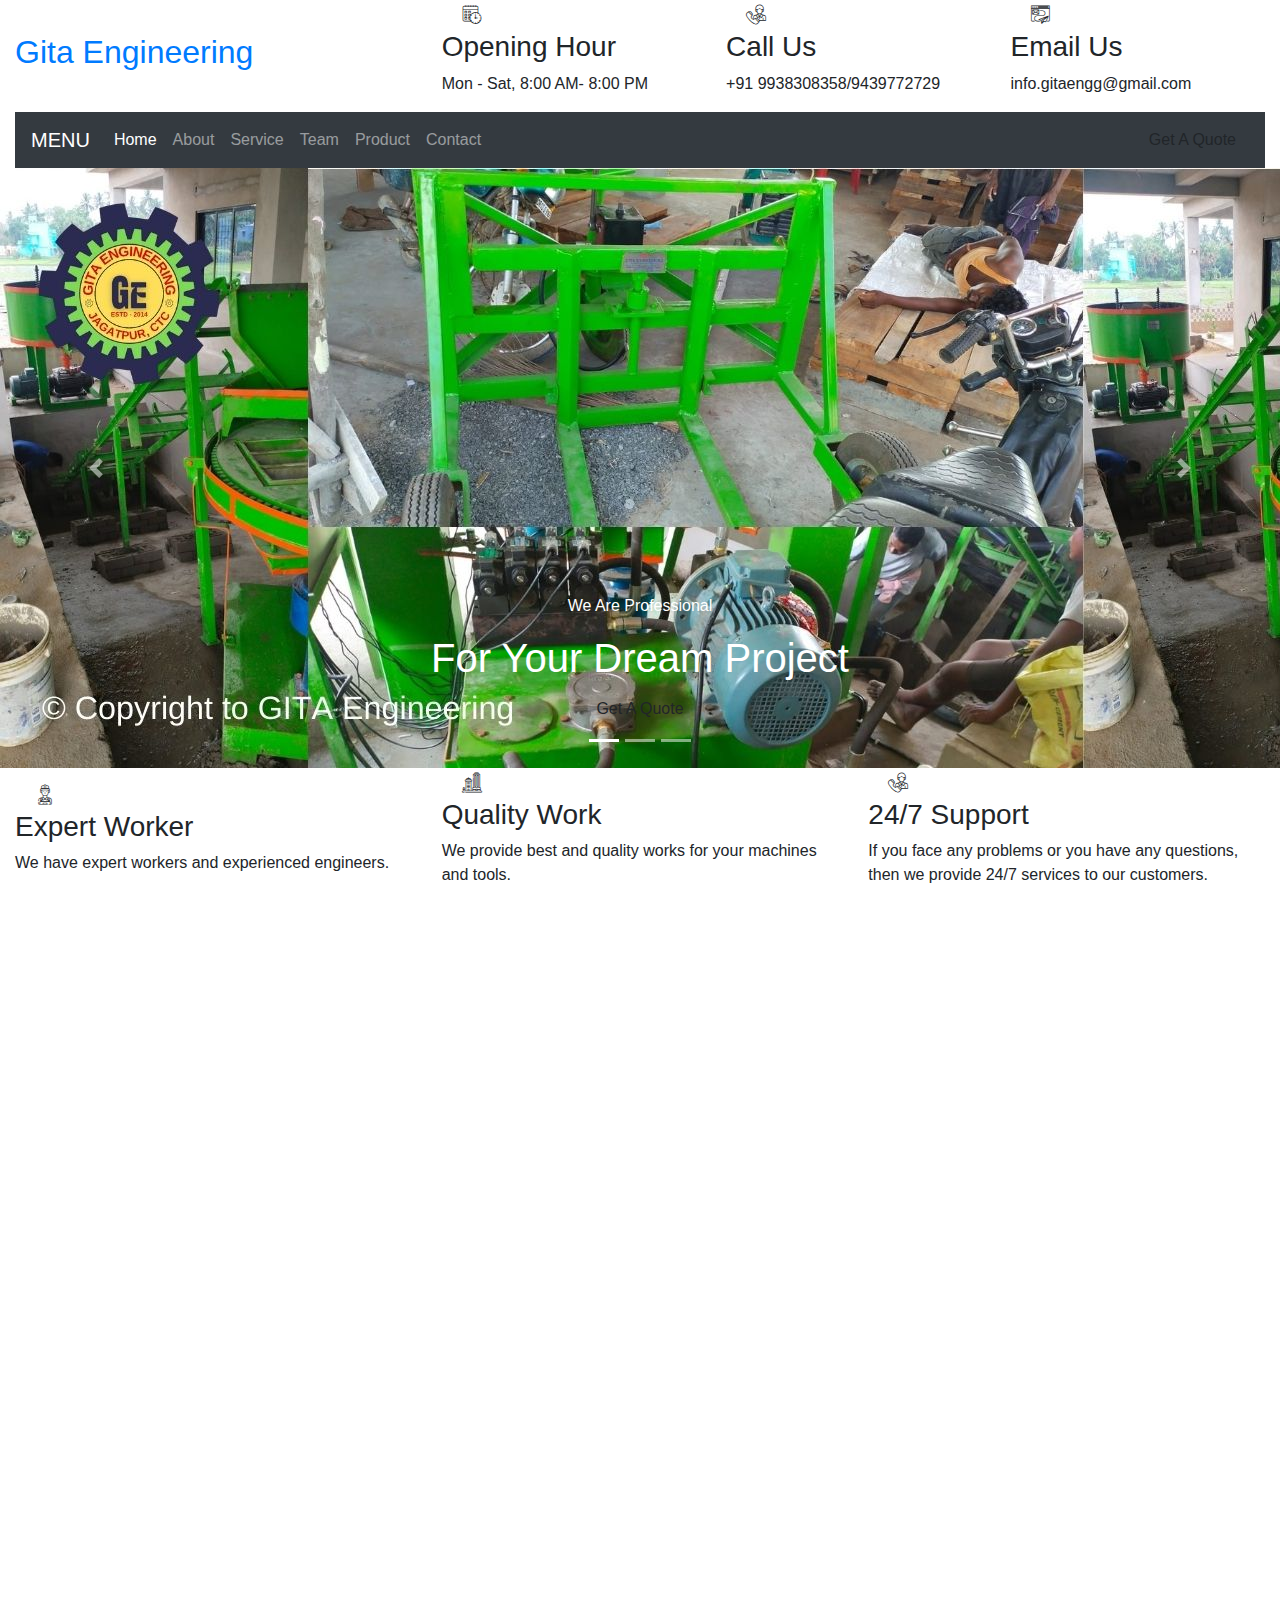
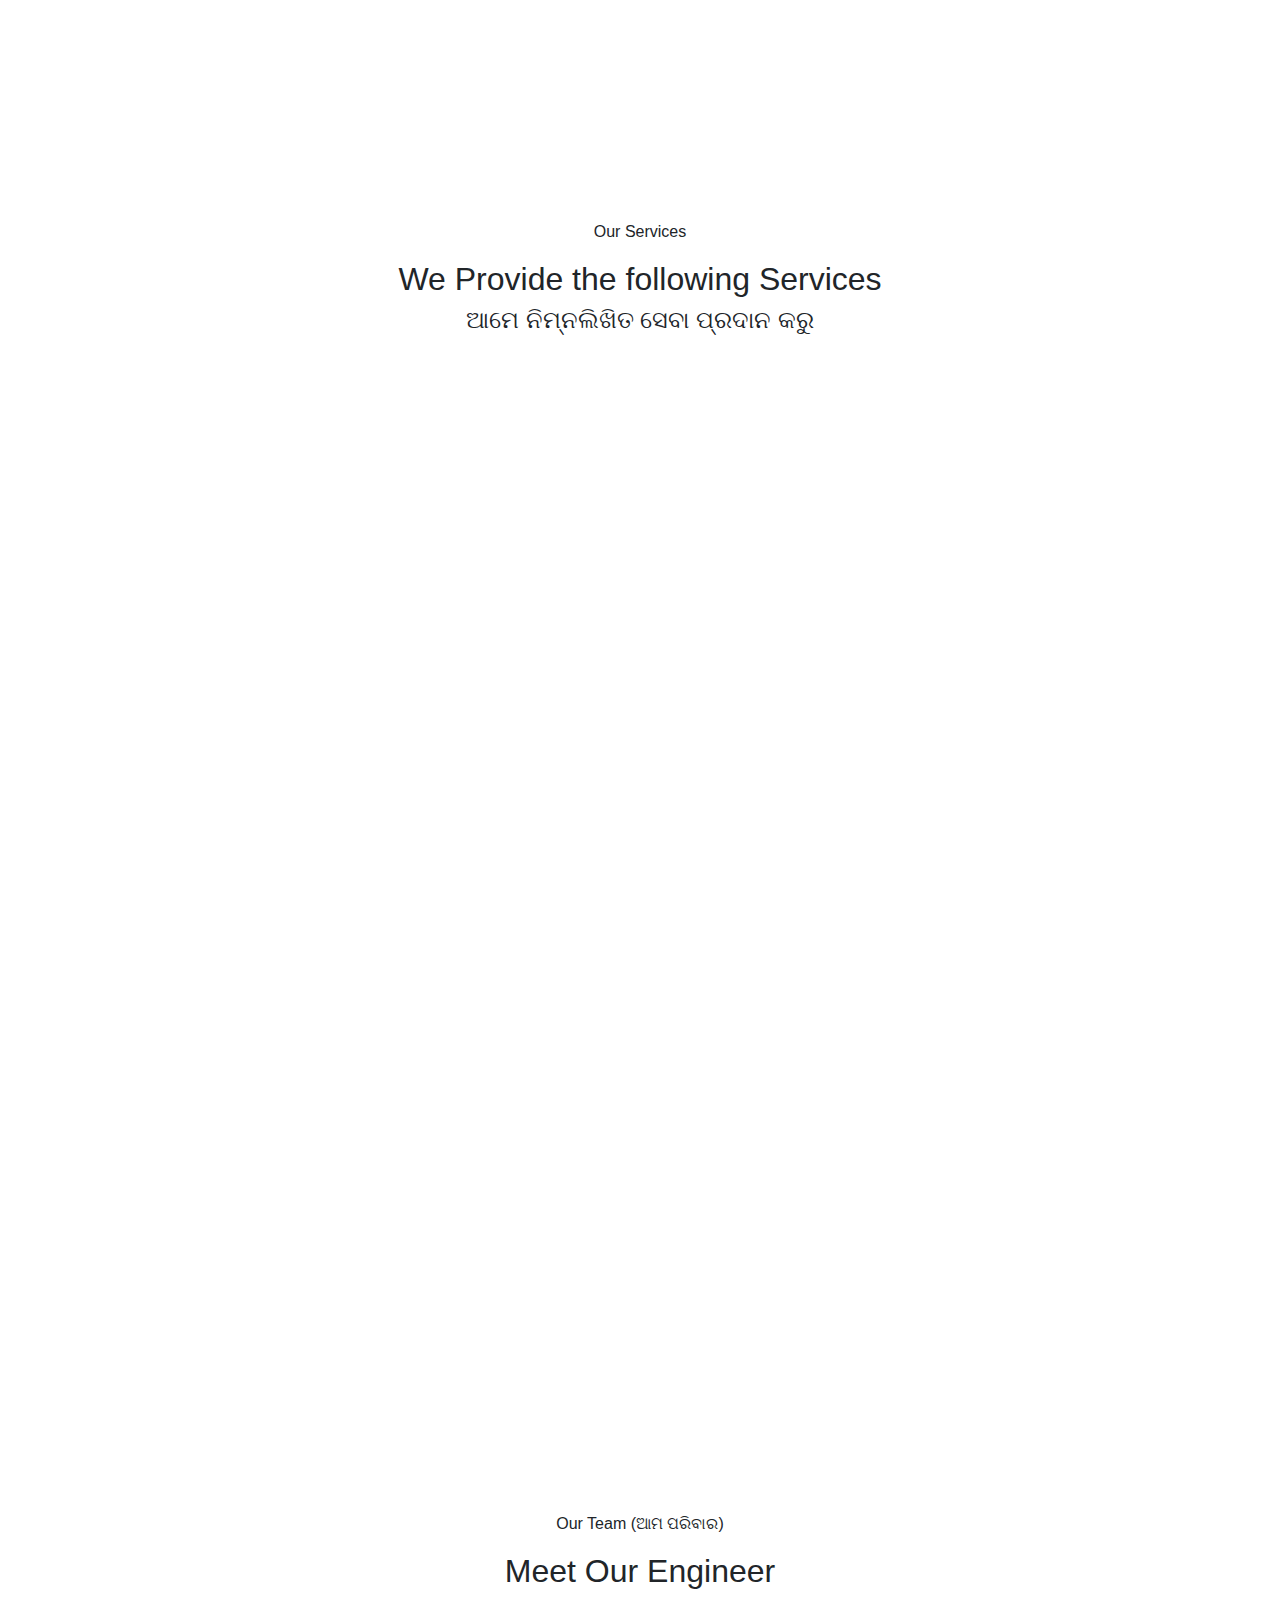
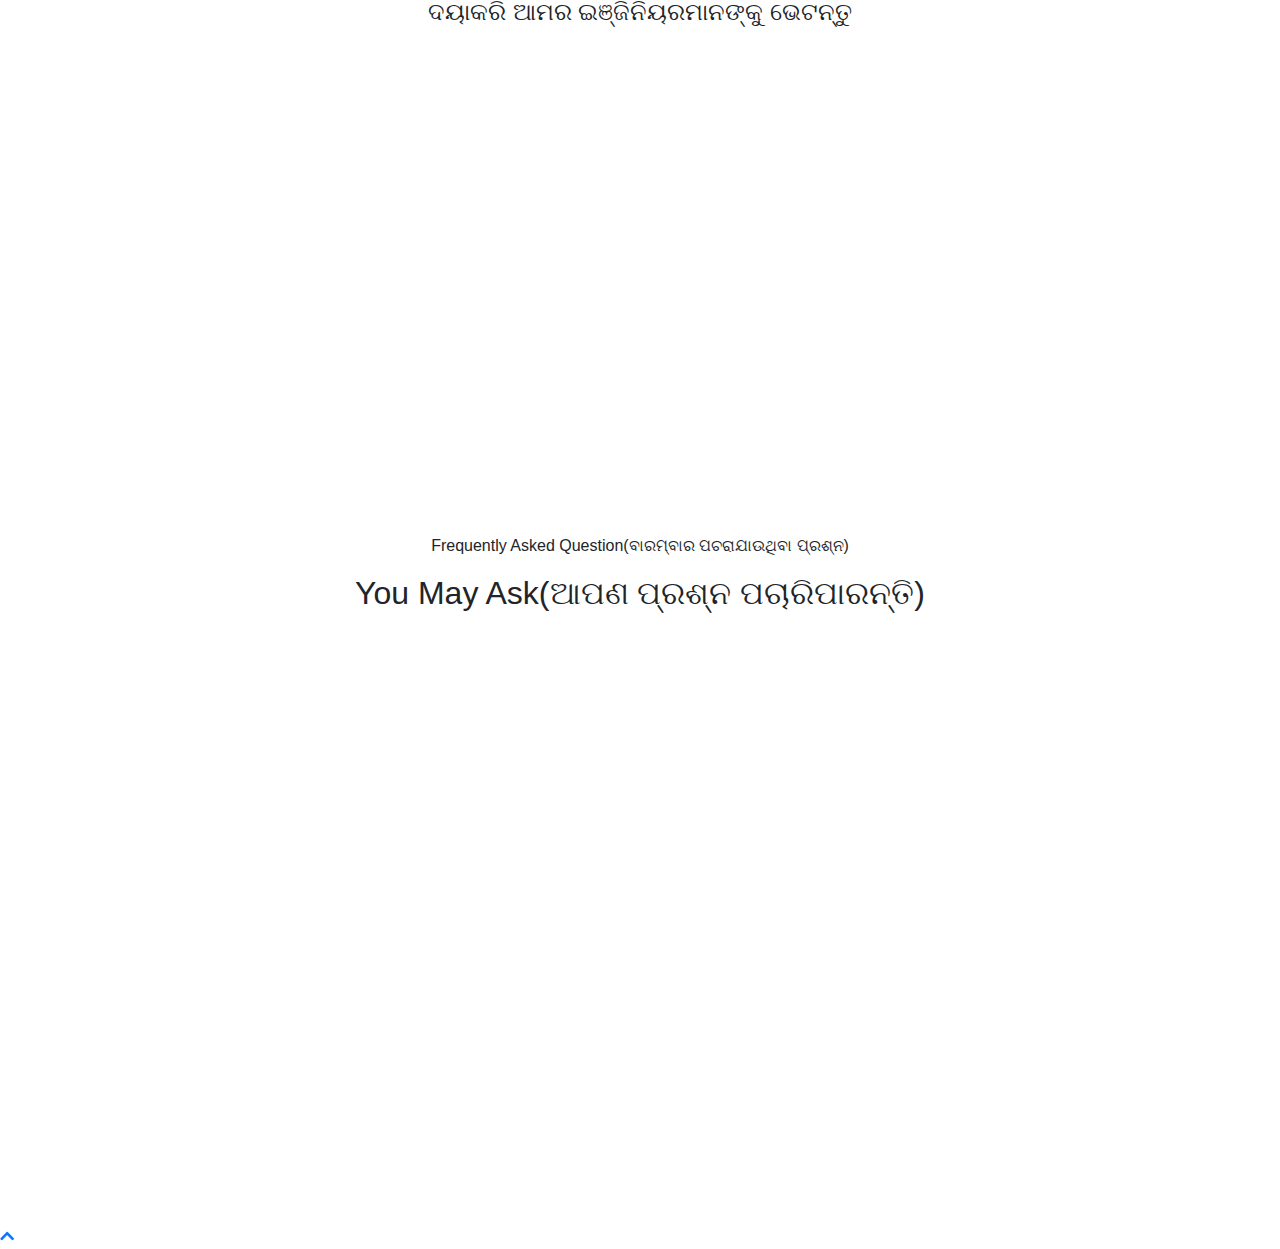
==== index.html @ 9d8929f2 "Free hosting" ====
<!DOCTYPE html>
<html lang="en">
    <head>
        <meta charset="utf-8">
        <title>ଗୀତା ଇଞ୍ଜିନିୟରିଂକୁ ଆପଣ ସମସ୍ତଙ୍କୁ ସ୍ୱାଗତ - ଓଡିଶାର ଫ୍ଲାଏ ପାଉଁଶ ବ୍ରିକ୍ସ ମେସିନର ବୃହତ୍ତମ ଉତ୍ପାଦକ</title>
        <meta content="width=device-width, initial-scale=1.0" name="viewport">
        <meta content="Construction Company Website Template" name="keywords">
        <meta content="Construction Company Website Template" name="description">

        <!-- Favicon -->
        <link href="img/favicon.ico" rel="icon">

        <!-- Google Font -->
        <link href="https://fonts.googleapis.com/css2?family=Poppins:wght@100;200;300;400;500;600;700;800;900&display=swap" rel="stylesheet">

        <!-- CSS Libraries -->
        <link href="https://stackpath.bootstrapcdn.com/bootstrap/4.4.1/css/bootstrap.min.css" rel="stylesheet">
        <link href="https://cdnjs.cloudflare.com/ajax/libs/font-awesome/5.10.0/css/all.min.css" rel="stylesheet">
        <link href="lib/flaticon/font/flaticon.css" rel="stylesheet"> 
        <link href="lib/animate/animate.min.css" rel="stylesheet">
        <link href="lib/owlcarousel/assets/owl.carousel.min.css" rel="stylesheet">
        <link href="lib/lightbox/css/lightbox.min.css" rel="stylesheet">
        <link href="lib/slick/slick.css" rel="stylesheet">
        <link href="lib/slick/slick-theme.css" rel="stylesheet">

        <!-- Template Stylesheet -->
        <link href="css/style.css" rel="stylesheet">
    </head>

    <body>
        <div class="wrapper">
            <!-- Top Bar Start -->
            <div class="top-bar">
                <div class="container-fluid">
                    <div class="row align-items-center">
                        <div class="col-lg-4 col-md-12">
                            <div class="logo">
                                <a href="index.html">
                                    <h2>Gita Engineering</h2>
                                    <!-- <img src="img/logo.jpg" alt="Logo"> -->
                                </a>
                            </div>
                        </div>
                        <div class="col-lg-8 col-md-7 d-none d-lg-block">
                            <div class="row">
                                <div class="col-4">
                                    <div class="top-bar-item">
                                        <div class="top-bar-icon">
                                            <i class="flaticon-calendar"></i>
                                        </div>
                                        <div class="top-bar-text">
                                            <h3>Opening Hour</h3>
                                            <p>Mon - Sat, 8:00 AM- 8:00 PM</p>
                                        </div>
                                    </div>
                                </div>
                                <div class="col-4">
                                    <div class="top-bar-item">
                                        <div class="top-bar-icon">
                                            <i class="flaticon-call"></i>
                                        </div>
                                        <div class="top-bar-text">
                                            <h3>Call Us</h3>
                                            <p>+91 9938308358/9439772729</p>
                                        </div>
                                    </div>
                                </div>
                                <div class="col-4">
                                    <div class="top-bar-item">
                                        <div class="top-bar-icon">
                                            <i class="flaticon-send-mail"></i>
                                        </div>
                                        <div class="top-bar-text">
                                            <h3>Email Us</h3>
                                            <p>info.gitaengg@gmail.com</p>
                                        </div>
                                    </div>
                                </div>
                            </div>
                        </div>
                    </div>
                </div>
            </div>
            <!-- Top Bar End -->

            <!-- Nav Bar Start -->
            <div class="nav-bar">
                <div class="container-fluid">
                    <nav class="navbar navbar-expand-lg bg-dark navbar-dark">
                        <a href="#" class="navbar-brand">MENU</a>
                        <button type="button" class="navbar-toggler" data-toggle="collapse" data-target="#navbarCollapse">
                            <span class="navbar-toggler-icon"></span>
                        </button>

                        <div class="collapse navbar-collapse justify-content-between" id="navbarCollapse">
                            <div class="navbar-nav mr-auto">
                                <a href="index.html" class="nav-item nav-link active">Home</a>
                                <a href="about.html" class="nav-item nav-link">About</a>
                                <a href="service.html" class="nav-item nav-link">Service</a>
                                <a href="team.html" class="nav-item nav-link">Team</a>
                                <a href="product.html" class="nav-item nav-link">Product</a>
                                <a href="contact.html" class="nav-item nav-link">Contact</a>
                            </div>
                            <div class="ml-auto">
                                <a class="btn" href="contact.html">Get A Quote</a>
                            </div>
                        </div>
                    </nav>
                </div>
            </div>
            <!-- Nav Bar End -->


            <!-- Carousel Start -->
            <div id="carousel" class="carousel slide" data-ride="carousel">
                <ol class="carousel-indicators">
                    <li data-target="#carousel" data-slide-to="0" class="active"></li>
                    <li data-target="#carousel" data-slide-to="1"></li>
                    <li data-target="#carousel" data-slide-to="2"></li>
                </ol>
                <div class="carousel-inner">
                    <div class="carousel-item active">
                        <img src="img/carousel-1.jpg" alt="Carousel Image">
                        <div class="carousel-caption">
                            <p class="animated fadeInRight">We Are Professional</p>
                            <h1 class="animated fadeInLeft">For Your Dream Project</h1>
                            <a class="btn animated fadeInUp" href="contact.html">Get A Quote</a>
                        </div>
                    </div>

                    <div class="carousel-item">
                        <img src="img/carousel-2.jpg" alt="Carousel Image">
                        <div class="carousel-caption">
                            <p class="animated fadeInRight">Professional Engineers</p>
                            <h1 class="animated fadeInLeft">We Build latest machinaries</h1>
                            <a class="btn animated fadeInUp" href="contact.html">Get A Quote</a>
                        </div>
                    </div>

                    <div class="carousel-item">
                        <img src="img/carousel-3.jpg" alt="Carousel Image">
                        <div class="carousel-caption">
                            <p class="animated fadeInRight">We Are Trusted</p>
                            <h1 class="animated fadeInLeft">For Your tools and machines</h1>
                            <a class="btn animated fadeInUp" href="contact.html">Get A Quote</a>
                        </div>
                    </div>
                </div>

                <a class="carousel-control-prev" href="#carousel" role="button" data-slide="prev">
                    <span class="carousel-control-prev-icon" aria-hidden="true"></span>
                    <span class="sr-only">Previous</span>
                </a>
                <a class="carousel-control-next" href="#carousel" role="button" data-slide="next">
                    <span class="carousel-control-next-icon" aria-hidden="true"></span>
                    <span class="sr-only">Next</span>
                </a>
            </div>
            <!-- Carousel End -->


            <!-- Feature Start-->
            <div class="feature wow fadeInUp" data-wow-delay="0.1s">
                <div class="container-fluid">
                    <div class="row align-items-center">
                        <div class="col-lg-4 col-md-12">
                            <div class="feature-item">
                                <div class="feature-icon">
                                    <i class="flaticon-worker"></i>
                                </div>
                                <div class="feature-text">
                                    <h3>Expert Worker</h3>
                                    <p>We have expert workers and experienced engineers.</p>
                                </div>
                            </div>
                        </div>
                        <div class="col-lg-4 col-md-12">
                            <div class="feature-item">
                                <div class="feature-icon">
                                    <i class="flaticon-building"></i>
                                </div>
                                <div class="feature-text">
                                    <h3>Quality Work</h3>
                                    <p>We provide best and quality works for your machines and tools.</p>
                                </div>
                            </div>
                        </div>
                        <div class="col-lg-4 col-md-12">
                            <div class="feature-item">
                                <div class="feature-icon">
                                    <i class="flaticon-call"></i>
                                </div>
                                <div class="feature-text">
                                    <h3>24/7 Support</h3>
                                    <p>If you face any problems or you have any questions, then we provide 24/7 services to our customers.</p>
                                </div>
                            </div>
                        </div>
                    </div>
                </div>
            </div>
            <!-- Feature End-->


            <!-- About Start -->
            <div class="about wow fadeInUp" data-wow-delay="0.1s">
                <div class="container">
                    <div class="row align-items-center">
                        <div class="col-lg-5 col-md-6">
                            <div class="about-img">
                                <img src="img/about.jpg" alt="Image">
                            </div>
                        </div>
                        <div class="col-lg-7 col-md-6">
                            <div class="section-header text-left">
                                <p>Welcome to Gita Engineering</p>
                                <h5>ଗୀତା ଇଞ୍ଜିନିୟରିଂକୁ ଆପଣ ସମସ୍ତଙ୍କୁ ସ୍ୱାଗତ,<h5>
                                <h2>7+ Years Experience</h2>
                            </div>
                            <div class="about-text">
                                <p>
                                    Welcome to the high quality and most reliable Odisha's largest manufacturer of Fly Ash Brick Machine and Tiles and Pavor Block machine at Cuttack, Odisha. 
                                </p>
                                <p>
                                    We lead lead it's foundation in the year 2010 with the sole purpose of manufacturing and providing the products which would prove to be the best solutions to our customer's varied and exacting requirements in their particular field.
                                    Living up to our commitment, Achieve has been crossing milestones, one after other. We have always kept our product range expanding through research and development. As a result we nare able to cater to the changing demands of various customers and industries.
                                </p>
                                <a class="btn" href="about.html">Learn More</a>
                            </div>
                        </div>
                    </div>
                </div>
            </div>
            <!-- About End -->


            <!-- Fact Start -->
            <div class="fact">
                <div class="container-fluid">
                    <div class="row counters">
                        <div class="col-md-6 fact-left wow slideInLeft">
                            <div class="row">
                                <div class="col-6">
                                    <div class="fact-icon">
                                        <i class="flaticon-worker"></i>
                                    </div>
                                    <div class="fact-text">
                                        <h2 data-toggle="counter-up">30</h2>
                                        <p>Expert Workers</p>
                                    </div>
                                </div>
                                <div class="col-6">
                                    <div class="fact-icon">
                                        <i class="flaticon-building"></i>
                                    </div>
                                    <div class="fact-text">
                                        <h2 data-toggle="counter-up">247</h2>
                                        <p>Happy Clients</p>
                                    </div>
                                </div>
                            </div>
                        </div>
                        <div class="col-md-6 fact-right wow slideInRight">
                            <div class="row">
                                <div class="col-6">
                                    <div class="fact-icon">
                                        <i class="flaticon-address"></i>
                                    </div>
                                    <div class="fact-text">
                                        <h2 data-toggle="counter-up">188</h2>
                                        <p>Completed Projects</p>
                                    </div>
                                </div>
                                <div class="col-6">
                                    <div class="fact-icon">
                                        <i class="flaticon-crane"></i>
                                    </div>
                                    <div class="fact-text">
                                        <h2 data-toggle="counter-up">329</h2>
                                        <p>Running Projects</p>
                                    </div>
                                </div>
                            </div>
                        </div>
                    </div>
                </div>
            </div>
            <!-- Fact End -->


            <!-- Service Start -->
            <div class="service">
                <div class="container">
                    <div class="section-header text-center">
                        <p>Our Services</p>
                        <h2>We Provide the following Services</h2>
                        <h4>ଆମେ ନିମ୍ନଲିଖିତ ସେବା ପ୍ରଦାନ କରୁ</h4>
                    </div>
                    <div class="row">
                        <div class="col-lg-4 col-md-6 wow fadeInUp" data-wow-delay="0.1s">
                            <div class="service-item">
                                <div class="service-img">
                                    <img src="img/portfolio-2.jpeg" alt="Image">
                                    <div class="service-overlay">
                                        <p>
                                            we provide all services and maintainance for your fly ash brick machine, for both automatic and semi-automatic rotary machines.
                                        </p>
                                    </div>
                                </div>
                                <div class="service-text">
                                    <h3>Brick Machine maintainance</h3>
                                    <a class="btn" href="img/portfolio-2.jpeg" data-lightbox="service">+</a>
                                </div>
                            </div>
                        </div>
                        <div class="col-lg-4 col-md-6 wow fadeInUp" data-wow-delay="0.2s">
                            <div class="service-item">
                                <div class="service-img">
                                    <img src="img/service-2.jpeg" alt="Image">
                                    <div class="service-overlay">
                                        <p>
                                            We provide all the services and maintainance for the sensors and bearings.
                                        </p>
                                    </div>
                                </div>
                                <div class="service-text">
                                    <h3>Bearing and Sensor maintainance</h3>
                                    <a class="btn" href="img/service-2.jpeg" data-lightbox="service">+</a>
                                </div>
                            </div>
                        </div>
                        <div class="col-lg-4 col-md-6 wow fadeInUp" data-wow-delay="0.3s">
                            <div class="service-item">
                                <div class="service-img">
                                    <img src="img/service-3.jpeg" alt="Image">
                                    <div class="service-overlay">
                                        <p>
                                            We also provides fully assistance for the mixture machine.
                                        </p>
                                    </div>
                                </div>
                                <div class="service-text">
                                    <h3>Paver Mixture machine</h3>
                                    <a class="btn" href="img/service-3.jpeg" data-lightbox="service">+</a>
                                </div>
                            </div>
                        </div>
                        <div class="col-lg-4 col-md-6 wow fadeInUp" data-wow-delay="0.4s">
                            <div class="service-item">
                                <div class="service-img">
                                    <img src="img/service-4.jpeg" alt="Image">
                                    <div class="service-overlay">
                                        <p>
                                            Our hardwork engineers also provides maintainance for the dice machines.
                                        </p>
                                    </div>
                                </div>
                                <div class="service-text">
                                    <h3>Dice machine maintainance</h3>
                                    <a class="btn" href="img/service-4.jpeg" data-lightbox="service">+</a>
                                </div>
                            </div>
                        </div>
                        <div class="col-lg-4 col-md-6 wow fadeInUp" data-wow-delay="0.5s">
                            <div class="service-item">
                                <div class="service-img">
                                    <img src="img/service-5.jpeg" alt="Image">
                                    <div class="service-overlay">
                                        <p>
                                            We provides all the assistance for the the machines and tools.
                                        </p>
                                    </div>
                                </div>
                                <div class="service-text">
                                    <h3>Fixing & Support</h3>
                                    <a class="btn" href="img/service-5.jpeg" data-lightbox="service">+</a>
                                </div>
                            </div>
                        </div>
                        <div class="col-lg-4 col-md-6 wow fadeInUp" data-wow-delay="0.6s">
                            <div class="service-item">
                                <div class="service-img">
                                    <img src="img/service-6.jpeg" alt="Image">
                                    <div class="service-overlay">
                                        <p>
                                            We also provides services for all machines, devices and other miscellaneous types of works such as pullings, cylindedr etc.
                                        </p>
                                    </div>
                                </div>
                                <div class="service-text">
                                    <h3>Miscellaneous</h3>
                                    <a class="btn" href="img/service-6.jpeg" data-lightbox="service">+</a>
                                </div>
                            </div>
                        </div>
                    </div>
                </div>
            </div>
            <!-- Service End -->


            <!-- Video Start -->
            <div class="video wow fadeIn" data-wow-delay="0.1s">
                <div class="container">
                    <button type="button" class="btn-play" data-toggle="modal" data-src="https://www.youtube.com/embed/DWRcNpR6Kdc" data-target="#videoModal">
                        <span></span>
                    </button>
                </div>
            </div>
            
            <div class="modal fade" id="videoModal" tabindex="-1" role="dialog" aria-labelledby="exampleModalLabel" aria-hidden="true">
                <div class="modal-dialog" role="document">
                    <div class="modal-content">
                        <div class="modal-body">
                            <button type="button" class="close" data-dismiss="modal" aria-label="Close">
                                <span aria-hidden="true">&times;</span>
                            </button>        
                            <!-- 16:9 aspect ratio -->
                            <div class="embed-responsive embed-responsive-16by9">
                                <iframe class="embed-responsive-item" src="" id="video"  allowscriptaccess="always" allow="autoplay"></iframe>
                            </div>
                        </div>
                    </div>
                </div>
            </div>
            <!-- Video End -->


            <!-- Team Start -->
            <div class="team">
                <div class="container">
                    <div class="section-header text-center">
                        <p>Our Team (ଆମ ପରିବାର)</p>
                        <h2>Meet Our Engineer</h2>
                        <h4>ଦୟାକରି ଆମର ଇଞ୍ଜିନିୟରମାନଙ୍କୁ ଭେଟନ୍ତୁ</h4>
                    </div>
                    <div class="row">
                        <div class="col-lg-3 col-md-6 wow fadeInUp" data-wow-delay="0.1s">
                            <div class="team-item">
                                <div class="team-img">
                                    <img src="img/team-1.jpg" alt="Team Image">
                                </div>
                                <div class="team-text">
                                    <h2>Pritikanta Mohanty</h2>
                                    <p>CEO & Founder</p>
                                </div>
                                <div class="team-social">
                                    <a class="social-tw" href=""><i class="fab fa-twitter"></i></a>
                                    <a class="social-fb" href=""><i class="fab fa-facebook-f"></i></a>
                                    <a class="social-li" href=""><i class="fab fa-linkedin-in"></i></a>
                                    <a class="social-in" href=""><i class="fab fa-instagram"></i></a>
                                </div>
                            </div>
                        </div>
                        <div class="col-lg-3 col-md-6 wow fadeInUp" data-wow-delay="0.2s">
                            <div class="team-item">
                                <div class="team-img">
                                    <img src="img/team-2.jpg" alt="Team Image">
                                </div>
                                <div class="team-text">
                                    <h2>Sriballav Mohanty</h2>
                                    <p>Plant Supervisor</p>
                                </div>
                                <div class="team-social">
                                    <a class="social-tw" href=""><i class="fab fa-twitter"></i></a>
                                    <a class="social-fb" href=""><i class="fab fa-facebook-f"></i></a>
                                    <a class="social-li" href=""><i class="fab fa-linkedin-in"></i></a>
                                    <a class="social-in" href=""><i class="fab fa-instagram"></i></a>
                                </div>
                            </div>
                        </div>
                        <div class="col-lg-3 col-md-6 wow fadeInUp" data-wow-delay="0.3s">
                            <div class="team-item">
                                <div class="team-img">
                                    <img src="img/team-3.jpg" alt="Team Image">
                                </div>
                                <div class="team-text">
                                    <h2>Rajiv Gochhayat</h2>
                                    <p>Marketing lead</p>
                                </div>
                                <div class="team-social">
                                    <a class="social-tw" href=""><i class="fab fa-twitter"></i></a>
                                    <a class="social-fb" href=""><i class="fab fa-facebook-f"></i></a>
                                    <a class="social-li" href=""><i class="fab fa-linkedin-in"></i></a>
                                    <a class="social-in" href=""><i class="fab fa-instagram"></i></a>
                                </div>
                            </div>
                        </div>
                        <div class="col-lg-3 col-md-6 wow fadeInUp" data-wow-delay="0.4s">
                            <div class="team-item">
                                <div class="team-img">
                                    <img src="img/team-4.jpg" alt="Team Image">
                                </div>
                                <div class="team-text">
                                    <h2>Chakradhar Lenka</h2>
                                    <p>Wolder</p>
                                </div>
                                <div class="team-social">
                                    <a class="social-tw" href=""><i class="fab fa-twitter"></i></a>
                                    <a class="social-fb" href=""><i class="fab fa-facebook-f"></i></a>
                                    <a class="social-li" href=""><i class="fab fa-linkedin-in"></i></a>
                                    <a class="social-in" href=""><i class="fab fa-instagram"></i></a>
                                </div>
                            </div>
                        </div>
                    </div>
                </div>
            </div>
            <!-- Team End -->
            

           <!-- FAQs Start -->
           <div class="faqs">
            <div class="container">
                <div class="section-header text-center">
                    <p>Frequently Asked Question(ବାରମ୍ବାର ପଚରାଯାଉଥିବା ପ୍ରଶ୍ନ)</p>
                    <h2>You May Ask(ଆପଣ ପ୍ରଶ୍ନ ପଚାରିପାରନ୍ତି)</h2>
                </div>
                <div class="row">
                    <div class="col-md-6">
                        <div id="accordion-1">
                            <div class="card wow fadeInLeft" data-wow-delay="0.1s">
                                <div class="card-header">
                                    <a class="card-link collapsed" data-toggle="collapse" href="#collapseOne">
                                        What is fly ash machine?
                                    </a>
                                </div>
                                <div id="collapseOne" class="collapse" data-parent="#accordion-1">
                                    <div class="card-body">
                                        Fly ash bricks Machines are used for Making Flyash bricks or Cement Bricks. These are avialable in Various Capacities and Sizes. These also Comes in Manual, Semi- Automatic, and Fully-Automatic Types.
                                        <br>(ଫ୍ଲାଏ ପାଉଁଶ ଇଟା ତିଆରି କରିବା ପାଇଁ ଫ୍ଲାଏ ପାଉଁଶ ଇଟା ତିଆରି କରାଯାଏ | ବିଭିନ୍ନ ସାମର୍ଥ୍ୟ ଏବଂ ଆକାରରେ ଏଗୁଡ଼ିକ ଉପଲବ୍ଧ | ଏଗୁଡ଼ିକ ମଧ୍ୟ ମାନୁଆଲ୍, ସେମି- ସ୍ୱୟଂଚାଳିତ ଏବଂ ସମ୍ପୂର୍ଣ୍ଣ-ସ୍ୱୟଂଚାଳିତ ପ୍ରକାରରେ ଆସେ |)
                                    </div>
                                </div>
                            </div>
                            <div class="card wow fadeInLeft" data-wow-delay="0.2s">
                                <div class="card-header">
                                    <a class="card-link collapsed" data-toggle="collapse" href="#collapseTwo">
                                        Which type of machines we created?
                                    </a>
                                </div>
                                <div id="collapseTwo" class="collapse" data-parent="#accordion-1">
                                    <div class="card-body">
                                        Generally, we create two types of fly  ash brick machines such as, Two rotary and Three rotary type. And we also develop Semi-automatic and Automatic machines.
                                        <br>(ସାଧାରଣତ , ଆମେ ଦୁଇ ପ୍ରକାରର ଫ୍ଲାଏ ପାଉଁଶ ଇଟା ଯନ୍ତ୍ର ତିଆରି କରୁ ଯେପରିକି, ଦୁଇଟି ଘୂର୍ଣ୍ଣନ ଏବଂ ତିନୋଟି ଘୂର୍ଣ୍ଣନ ପ୍ରକାର | ଏବଂ ଆମେ ସେମି-ସ୍ୱୟଂଚାଳିତ ଏବଂ ସ୍ୱୟଂଚାଳିତ ଯନ୍ତ୍ରଗୁଡ଼ିକର ମଧ୍ୟ ବିକାଶ କରୁ |)
                                    </div>
                                </div>
                            </div>
                            <div class="card wow fadeInLeft" data-wow-delay="0.3s">
                                <div class="card-header">
                                    <a class="card-link collapsed" data-toggle="collapse" href="#collapseThree">
                                        What amount of electric power required for the 2 rotary and 3 rotary brick machine?
                                    </a>
                                </div>
                                <div id="collapseThree" class="collapse" data-parent="#accordion-1">
                                    <div class="card-body">
                                        The total amount of Electric power rquired for the 2 rotary brick machine is 28 H.P and for the 3 rotary brick machine is 30 H.P in nature.
                                        <br>(2 ରୋଟାରୀ ଇଟା ଯନ୍ତ୍ର ପାଇଁ ଆବଶ୍ୟକ ବଦ୍ୟୁତିକ ଶକ୍ତିର ପରିମାଣ ହେଉଛି 28 H.P ଏବଂ 3 ଘୂର୍ଣ୍ଣନ ଇଟା ଯନ୍ତ୍ର ପାଇଁ ପ୍ରକୃତିର 30 H.P |)
                                    </div>
                                </div>
                            </div>
                            <div class="card wow fadeInLeft" data-wow-delay="0.4s">
                                <div class="card-header">
                                    <a class="card-link collapsed" data-toggle="collapse" href="#collapseFour">
                                        How many number of bricks per hour produced by two and three rotary machine?
                                    </a>
                                </div>
                                <div id="collapseFour" class="collapse" data-parent="#accordion-1">
                                    <div class="card-body">
                                        The total number of bricks per hour produced by two rotary machine is 1440 and in other hand by three rotary machine it is 1800.
                                        <br>(ଦୁଇଟି ଘୂର୍ଣ୍ଣନ ଯନ୍ତ୍ର ଦ୍ୱାରା ଉତ୍ପାଦିତ ଘଣ୍ଟା ପ୍ରତି ମୋଟ ଇଟା ସଂଖ୍ୟା 1440 ଏବଂ ଅନ୍ୟ ହାତରେ ତିନୋଟି ଘୂର୍ଣ୍ଣନ ମେସିନ୍ ଦ୍ୱାରା ଏହା 1800 ଅଟେ |)
                                    </div>
                                </div>
                            </div>
                            <div class="card wow fadeInLeft" data-wow-delay="0.5s">
                                <div class="card-header">
                                    <a class="card-link collapsed" data-toggle="collapse" href="#collapseFive">
                                        How many area it takes for the two and three automatic rotary machine?
                                    </a>
                                </div>
                                <div id="collapseFive" class="collapse" data-parent="#accordion-1">
                                    <div class="card-body">
                                        For two rotary machine it takes approximately 11000 sqft and for 4 rotary it takes nearly 14000 sqft. 
                                        <br>(୨ ରୋଟାରୀ ମେସିନ୍ ପାଇଁ ଏହା ପ୍ରାୟ ୧୧୦୦୦ ବର୍ଗଫୁଟ ଏବଂ ୪ ରୋଟାରୀ ପାଇଁ ଏହା ପ୍ରାୟ ୧୪୦୦୦ ବର୍ଗଫୁଟ ନେଇଥାଏ |)
                                    </div>
                                </div>
                            </div>
                        </div>
                    </div>
                    <div class="col-md-6">
                        <div id="accordion-2">
                            <div class="card wow fadeInRight" data-wow-delay="0.1s">
                                <div class="card-header">
                                    <a class="card-link collapsed" data-toggle="collapse" href="#collapseSix">
                                        What is Hollow block machine?
                                    </a>
                                </div>
                                <div id="collapseSix" class="collapse" data-parent="#accordion-2">
                                    <div class="card-body">
                                        A hollow block machine is a machine that produces hollow blocks using pressure and vibration to compress the concrete mortar into the molds and form the concrete blocks.
                                        <br>( ଏକ ହୋଲ୍ ବ୍ଲକ୍ ମେସିନ୍ ହେଉଛି ଏକ ମେସିନ୍ ଯାହା କଂକ୍ରିଟ୍ ମୋର୍ଟାରକୁ ଛାଞ୍ଚରେ ସଙ୍କୋଚନ କରିବା ଏବଂ କଂକ୍ରିଟ୍ ବ୍ଲକ୍ ଗଠନ ପାଇଁ ଚାପ ଏବଂ କମ୍ପନ ବ୍ୟବହାର କରି ହୋଲ୍ ବ୍ଲକ୍ ଉତ୍ପାଦନ କରେ | )
                                    </div>
                                </div>
                            </div>
                            <div class="card wow fadeInRight" data-wow-delay="0.2s">
                                <div class="card-header">
                                    <a class="card-link collapsed" data-toggle="collapse" href="#collapseSeven">
                                        What is the color pan mixture for the tiles and paver machine?
                                    </a>
                                </div>
                                <div id="collapseSeven" class="collapse" data-parent="#accordion-2">
                                    <div class="card-body">
                                        The color pan mixture for the tiles and paver machine is approximately 250kg capacity.
                                        <br>( ଟାଇଲ୍ସ ଏବଂ ପାଭର୍ ମେସିନ୍ ପାଇଁ ରଙ୍ଗ ପ୍ୟାନ୍ ମିଶ୍ରଣ ପ୍ରାୟ 250 କିଲୋଗ୍ରାମ କ୍ଷମତା | )
                                    </div>
                                </div>
                            </div>
                            <div class="card wow fadeInRight" data-wow-delay="0.3s">
                                <div class="card-header">
                                    <a class="card-link collapsed" data-toggle="collapse" href="#collapseEight">
                                        What are the bricks curing time for the tiles and paver block machine?
                                    </a>
                                </div>
                                <div id="collapseEight" class="collapse" data-parent="#accordion-2">
                                    <div class="card-body">
                                        It takes nearly 8 to 9 days for the bricks curing time.
                                        <br>( ଇଟା ଭଲ କରିବା ପାଇଁ ପ୍ରାୟ 8 ରୁ 9 ଦିନ ଲାଗେ | )
                                    </div>
                                </div>
                            </div>
                            <div class="card wow fadeInRight" data-wow-delay="0.4s">
                                <div class="card-header">
                                    <a class="card-link collapsed" data-toggle="collapse" href="#collapseNine">
                                        What are the rquired recipe for a normal bricks?
                                    </a>
                                </div>
                                <div id="collapseNine" class="collapse" data-parent="#accordion-2">
                                    <div class="card-body">
                                        The contents are as follows, Fly ash - 55%, Sand - 38%, Cement - 7%.
                                        <br>( ବିଷୟବସ୍ତୁ ନିମ୍ନଲିଖିତ ଅଟେ, ଫ୍ଲାଏ ପାଉଁଶ - 55%, ବାଲି - 38%, ସିମେଣ୍ଟ - 7% )
                                    </div>
                                </div>
                            </div>
                            <div class="card wow fadeInRight" data-wow-delay="0.5s">
                                <div class="card-header">
                                    <a class="card-link collapsed" data-toggle="collapse" href="#collapseTen">
                                        What are the total area is required for the tiles and paver machine?
                                    </a>
                                </div>
                                <div id="collapseTen" class="collapse" data-parent="#accordion-2">
                                    <div class="card-body">
                                        The total area is required for installation of the machine is nearly 5000 sqft.
                                        <br>(ମେସିନ୍ ସ୍ଥାପନ ପାଇଁ ସମୁଦାୟ କ୍ଷେତ୍ର ପ୍ରାୟ 5000 ବର୍ଗଫୁଟ ଅଟେ |)
                                    </div>
                                </div>
                            </div>
                        </div>
                    </div>
                </div>
            </div>
        </div>
        <!-- FAQs End -->

           

            <!-- Footer Start -->
            <div class="footer wow fadeIn" data-wow-delay="0.3s">
                <div class="container">
                    <div class="row">
                        <div class="col-md-6 col-lg-3">
                            <div class="footer-contact">
                                <h2>Office Contact</h2>
                                <p><i class="fa fa-map-marker-alt"></i>Jagatpur, Cuttack, Odisha, IN 754021</p>
                                <p><i class="fa fa-phone-alt"></i>+91-9938308358/9439772729</p>
                                <p><i class="fa fa-envelope"></i>info.gitaengg@gmail.com</p>
                                <div class="footer-social">
                                    <a href="https://www.twitter.com/GitaEnggWorks/"><i class="fab fa-twitter"></i></a>
                                    <a href=""><i class="fab fa-facebook-f"></i></a>
                                    <a href=""><i class="fab fa-youtube"></i></a>
                                    <a href="https://www.instagram.com/officialgitaengineering/"><i class="fab fa-instagram"></i></a>
                                    <a href=""><i class="fab fa-linkedin-in"></i></a>
                                </div>
                            </div>
                        </div>
                        <div class="col-md-6 col-lg-3">
                            <div class="footer-link">
                                <h2>Services Areas</h2>
                                <a href="">Brick Machine maintainance</a>
                                <a href="">Bearing and Sensors</a>
                                <a href="">Paver Mixture maintainance</a>
                                <a href="">Dice Machine</a>
                                <a href="">Fixing and Support</a>
                            </div>
                        </div>
                        <div class="col-md-6 col-lg-3">
                            <div class="footer-link">
                                <h2>Useful Pages</h2>
                                <a href="about.html">About Us</a>
                                <a href="contact.html">Contact Us</a>
                                <a href="team.html">Our Team</a>
                                <a href="product.html">Products</a>
                                <a href="service.html">Our Services</a>
                            </div>
                        </div>
                        <div class="col-md-6 col-lg-3">
                            <div class="newsletter">
                                <h2>Newsletter</h2>
                                <p>
                                    ତୁମର ମୂଲ୍ୟବାନ ସମୟ ପାଇଁ ଆମେ ଆପଣଙ୍କୁ ଧନ୍ୟବାଦ ଦେଉଛୁ, ଦୟାକରି ଆମକୁ ପୁନର୍ବାର ପରିଦର୍ଶନ କରନ୍ତୁ |
                                </p>
                                <div class="form">
                                    <input class="form-control" placeholder="Email here">
                                    <button class="btn">Submit</button>
                                </div>
                            </div>
                        </div>
                    </div>
                </div>
                <div class="container footer-menu">
                    <div class="f-menu"> 
                        <a href="index.html">Frequently Asked Questions(ଯଦି ଆପଣ ବାରମ୍ବାର ପଚରାଯାଇଥିବା ପ୍ରଶ୍ନ ବିଭାଗକୁ ଫେରିବାକୁ ଚାହାଁନ୍ତି)</a>
                    </div>
                </div>
                <div class="container copyright">
                    <div class="row">
                        <div class="col-md-6">
                            <p>&copy; <a href="#">2022. Gita Engineering</a>, All Right Reserved.</p>
                        </div>
                        <div class="col-md-6">
                            <p>Designed and Developed By <a href="https://www.linkedin.com/in/anshuman-sahoo1999/">Anshuman Sahoo</a></p>
                        </div>
                    </div>
                </div>
            </div>
            <!-- Footer End -->

            <a href="#" class="back-to-top"><i class="fa fa-chevron-up"></i></a>
        </div>

        <!-- JavaScript Libraries -->
        <script src="https://code.jquery.com/jquery-3.4.1.min.js"></script>
        <script src="https://stackpath.bootstrapcdn.com/bootstrap/4.4.1/js/bootstrap.bundle.min.js"></script>
        <script src="lib/easing/easing.min.js"></script>
        <script src="lib/wow/wow.min.js"></script>
        <script src="lib/owlcarousel/owl.carousel.min.js"></script>
        <script src="lib/isotope/isotope.pkgd.min.js"></script>
        <script src="lib/lightbox/js/lightbox.min.js"></script>
        <script src="lib/waypoints/waypoints.min.js"></script>
        <script src="lib/counterup/counterup.min.js"></script>
        <script src="lib/slick/slick.min.js"></script>

        <!-- Template Javascript -->
        <script src="js/main.js"></script>
    </body>
</html>
---- lib/flaticon/font/flaticon.css ----
/*
  	Flaticon icon font: Flaticon
  	Creation date: 23/08/2020 07:24
  	*/

@font-face {
  font-family: "Flaticon";
  src: url("./Flaticon.eot");
  src: url("./Flaticon.eot?#iefix") format("embedded-opentype"),
       url("./Flaticon.woff2") format("woff2"),
       url("./Flaticon.woff") format("woff"),
       url("./Flaticon.ttf") format("truetype"),
       url("./Flaticon.svg#Flaticon") format("svg");
  font-weight: normal;
  font-style: normal;
}

@media screen and (-webkit-min-device-pixel-ratio:0) {
  @font-face {
    font-family: "Flaticon";
    src: url("./Flaticon.svg#Flaticon") format("svg");
  }
}

[class^="flaticon-"]:before, [class*=" flaticon-"]:before,
[class^="flaticon-"]:after, [class*=" flaticon-"]:after {   
  font-family: Flaticon;
        font-size: 20px;
font-style: normal;
margin-left: 20px;
}

.flaticon-concrete:before { content: "\f100"; }
.flaticon-worker:before { content: "\f101"; }
.flaticon-measure:before { content: "\f102"; }
.flaticon-building:before { content: "\f103"; }
.flaticon-brush:before { content: "\f104"; }
.flaticon-crane:before { content: "\f105"; }
.flaticon-call:before { content: "\f106"; }
.flaticon-calendar:before { content: "\f107"; }
.flaticon-send-mail:before { content: "\f108"; }
.flaticon-address:before { content: "\f109"; }
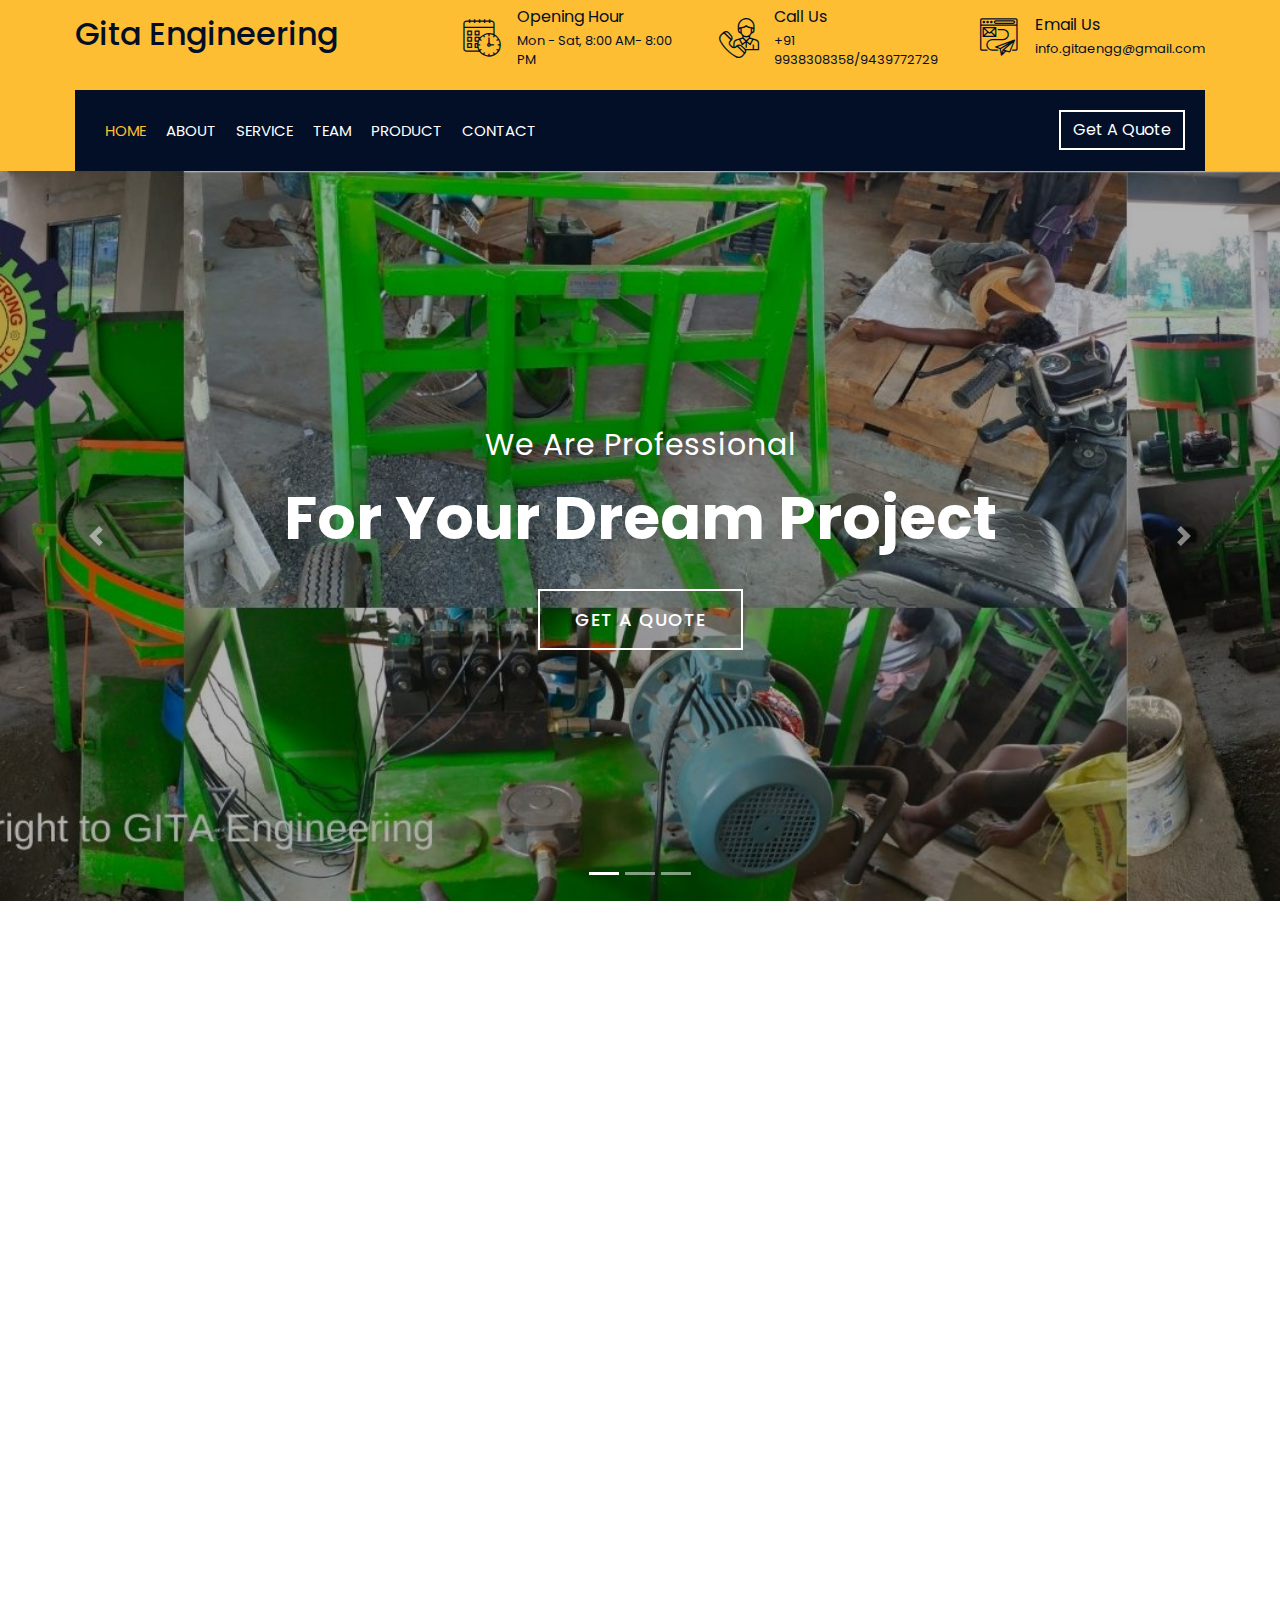
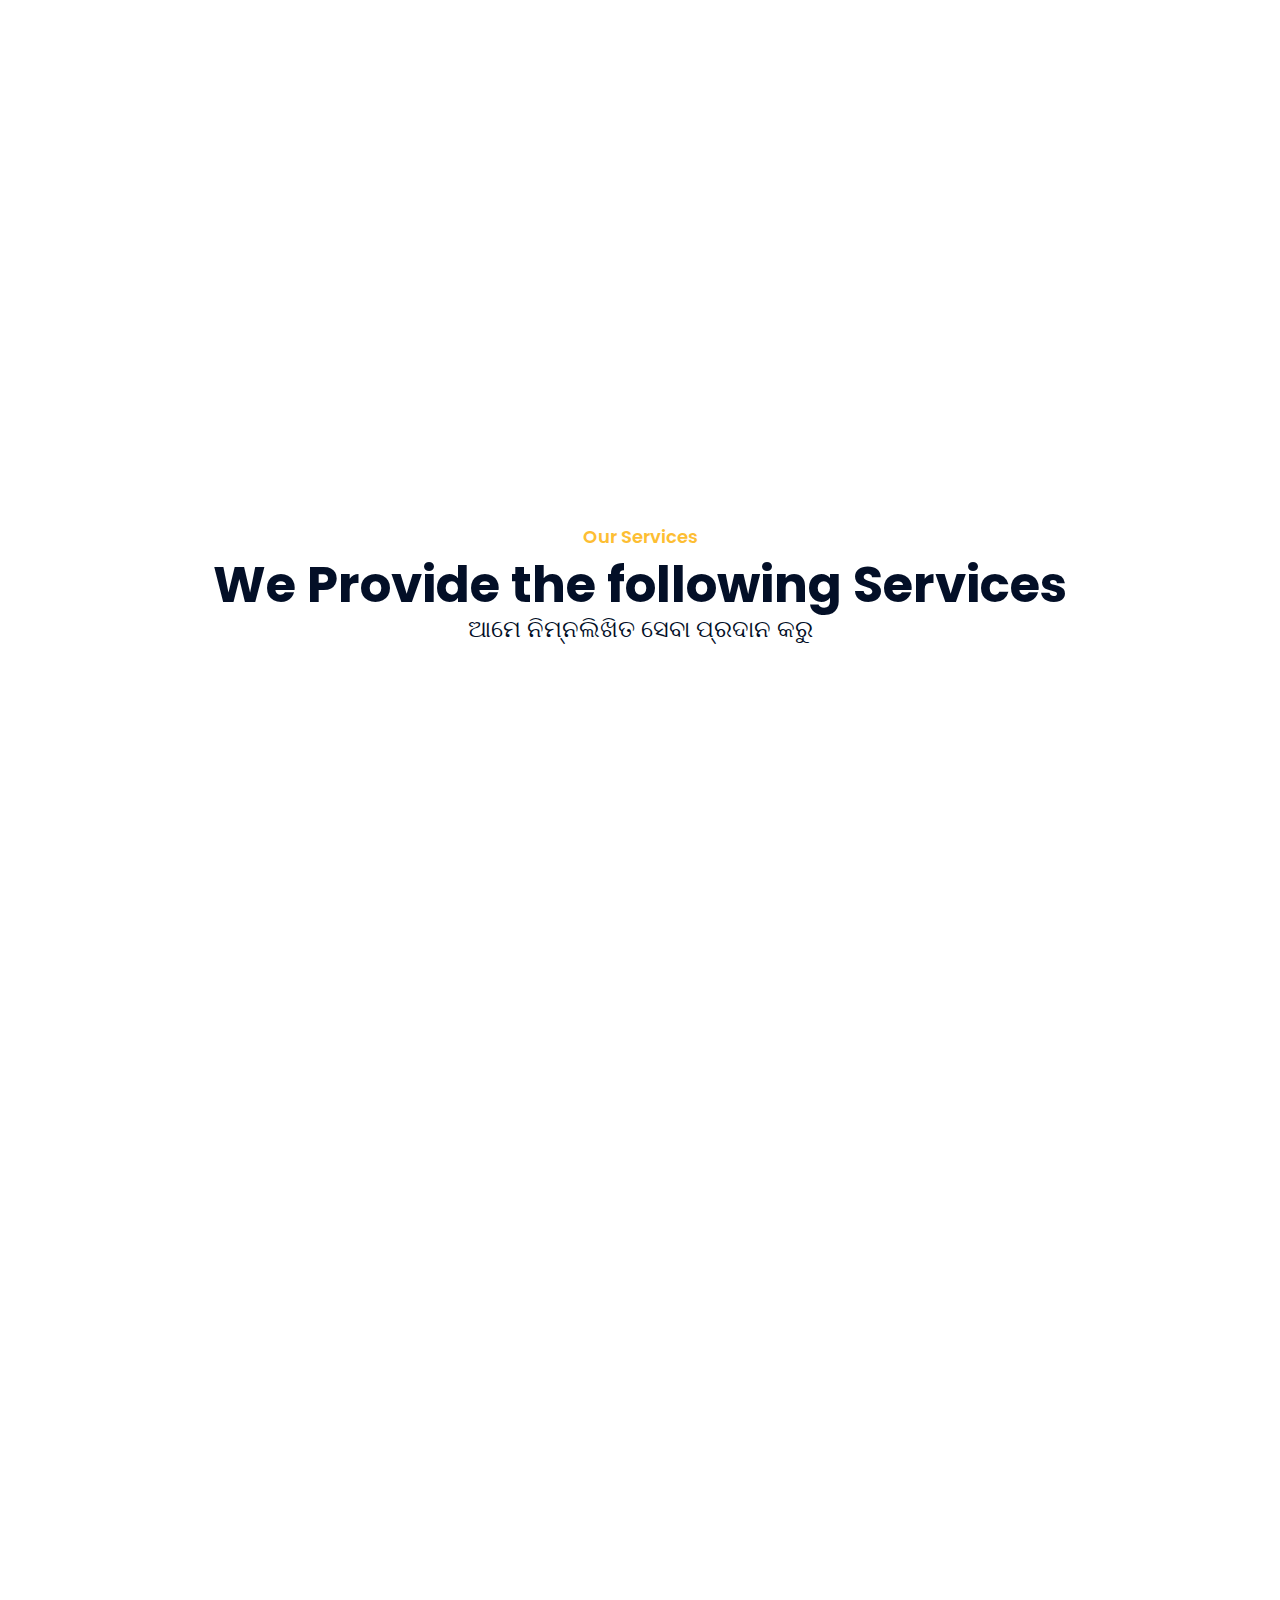
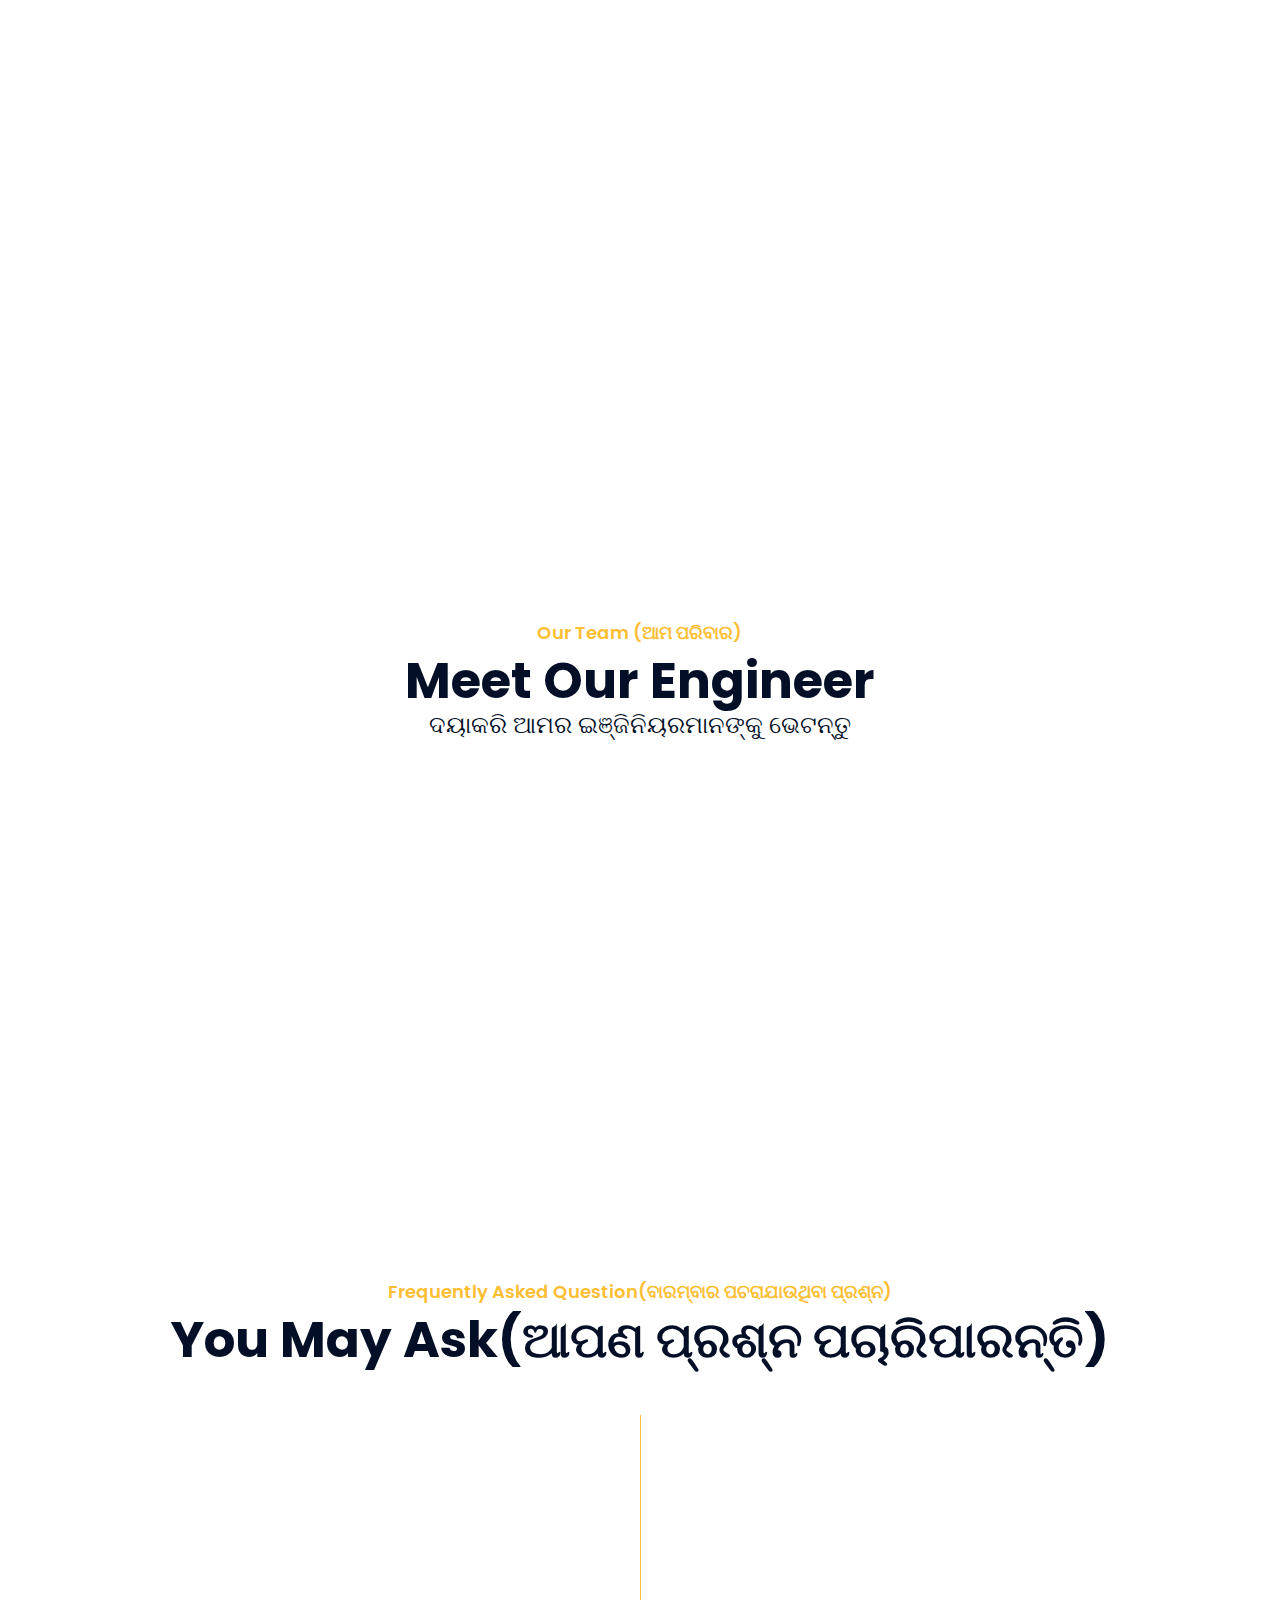
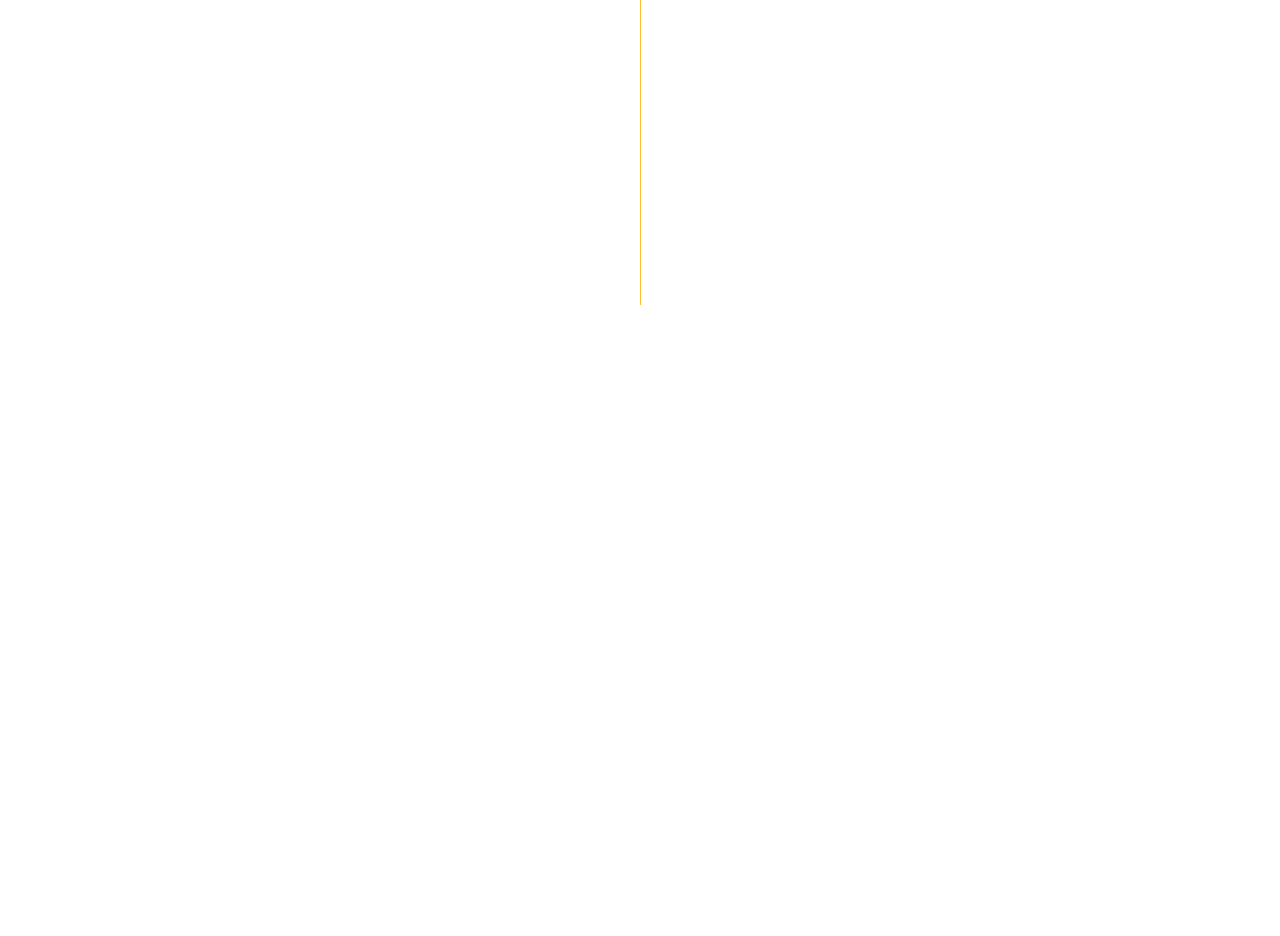
==== commit d162ef51: "Update index.html" ====
--- a/index.html
+++ b/index.html
@@ -492,8 +492,8 @@
                                     <img src="img/team-4.jpg" alt="Team Image">
                                 </div>
                                 <div class="team-text">
-                                    <h2>Chakradhar Lenka</h2>
-                                    <p>Wolder</p>
+                                    <h2>Babu Lenka</h2>
+                                    <p>Gas Cutter and Wolder</p>
                                 </div>
                                 <div class="team-social">
                                     <a class="social-tw" href=""><i class="fab fa-twitter"></i></a>
--- a/css/style.css
+++ b/css/style.css
@@ -0,0 +1,2232 @@
+body {
+    color: #666666;
+    background: #dddddd;
+    font-family: 'Poppins', sans-serif;
+    font-weight: 400;
+}
+
+h1,
+h2, 
+h3, 
+h4,
+h5, 
+h6 {
+    color: #030f27;
+}
+
+a {
+    color: #666666;
+    transition: .3s;
+}
+
+a:hover,
+a:active,
+a:focus {
+    color: #fdbe33;
+    outline: none;
+    text-decoration: none;
+}
+
+.btn:focus {
+    box-shadow: none;
+}
+
+.wrapper {
+    position: relative;
+    width: 100%;
+    max-width: 1366px;
+    margin: 0 auto;
+    background: #ffffff;
+}
+
+.back-to-top {
+    position: fixed;
+    display: none;
+    background: #fdbe33;
+    color: #121518;
+    width: 44px;
+    height: 44px;
+    text-align: center;
+    line-height: 1;
+    font-size: 22px;
+    right: 15px;
+    bottom: 15px;
+    transition: background 0.5s;
+    z-index: 9;
+}
+
+.back-to-top:hover {
+    color: #fdbe33;
+    background: #121518;
+}
+
+.back-to-top i {
+    padding-top: 10px;
+}
+
+.btn {
+    transition: .3s;
+}
+
+
+/**********************************/
+/********** Top Bar CSS ***********/
+/**********************************/
+.top-bar {
+    position: relative;
+    height: 90px;
+    background: #fdbe33;
+}
+
+.top-bar .logo {
+    padding: 15px 0;
+    text-align: left;
+    overflow: hidden;
+}
+
+.top-bar .logo h1 {
+    margin: 0;
+    color: #030f27;
+    font-size: 60px;
+    line-height: 60px;
+    font-weight: 700;
+}
+
+.top-bar .logo img {
+    max-width: 100%;
+    max-height: 60px;
+}
+
+.top-bar .top-bar-item {
+    display: flex;
+    align-items: center;
+    justify-content: flex-end;
+}
+
+.top-bar .top-bar-icon {
+    width: 40px;
+    display: flex;
+    align-items: center;
+    justify-content: center;
+}
+
+.top-bar .top-bar-icon [class^="flaticon-"]::before {
+    margin: 0;
+    color: #030f27;
+    font-size: 40px;
+}
+
+.top-bar .top-bar-text {
+    padding-left: 15px;
+}
+
+.top-bar .top-bar-text h3 {
+    margin: 0 0 5px 0;
+    color: #030f27;
+    font-size: 16px;
+    font-weight: 400;
+}
+
+.top-bar .top-bar-text p {
+    margin: 0;
+    color: #030f27;
+    font-size: 13px;
+    font-weight: 400;
+}
+
+@media (min-width: 992px) {
+    .top-bar {
+        padding: 0 60px;
+    }
+}
+
+@media (max-width: 991.98px) {
+    .top-bar .logo {
+        text-align: center;
+    }
+}
+
+
+/**********************************/
+/*********** Nav Bar CSS **********/
+/**********************************/
+.nav-bar {
+    position: relative;
+    background: #fdbe33;
+    transition: .3s;
+}
+
+.nav-bar .container-fluid {
+    padding: 0;
+}
+
+.nav-bar.nav-sticky {
+    position: fixed;
+    top: 0;
+    width: 100%;
+    max-width: 1366px;
+    box-shadow: 0 2px 5px rgba(0, 0, 0, .3);
+    z-index: 999;
+}
+
+.nav-bar .navbar {
+    height: 100%;
+    background: #030f27 !important;
+}
+
+.navbar-dark .navbar-nav .nav-link,
+.navbar-dark .navbar-nav .nav-link:focus,
+.navbar-dark .navbar-nav .nav-link:hover,
+.navbar-dark .navbar-nav .nav-link.active {
+    padding: 10px 10px 8px 10px;
+    color: #ffffff;
+}
+
+.navbar-dark .navbar-nav .nav-link:hover,
+.navbar-dark .navbar-nav .nav-link.active {
+    color: #fdbe33;
+    transition: none;
+}
+
+.nav-bar .dropdown-menu {
+    margin-top: 0;
+    border: 0;
+    border-radius: 0;
+    background: #f8f9fa;
+}
+
+.nav-bar .btn {
+    color: #ffffff;
+    border: 2px solid #ffffff;
+    border-radius: 0;
+}
+
+.nav-bar .btn:hover {
+    color: #030f27;
+    background: #fdbe33;
+    border-color: #fdbe33;
+}
+
+@media (min-width: 992px) {
+    .nav-bar {
+        padding: 0 75px;
+    }
+    
+    .nav-bar.nav-sticky {
+        padding: 0;
+    }
+    
+    .nav-bar .navbar {
+        padding: 20px;
+    }
+    
+    .nav-bar .navbar-brand {
+        display: none;
+    }
+    
+    .nav-bar a.nav-link {
+        padding: 8px 15px;
+        font-size: 15px;
+        text-transform: uppercase;
+    }
+}
+
+@media (max-width: 991.98px) {
+    .nav-bar .navbar {
+        padding: 15px;
+    }
+    
+    .nav-bar a.nav-link {
+        padding: 5px;
+    }
+    
+    .nav-bar .dropdown-menu {
+        box-shadow: none;
+    }
+    
+    .nav-bar .btn {
+        display: none;
+    }
+}
+
+
+/*******************************/
+/******** Carousel CSS *********/
+/*******************************/
+.carousel {
+    position: relative;
+    width: 100%;
+    height: calc(100vh - 170px);
+    min-height: 400px;
+    margin: 0 auto;
+    text-align: center;
+    overflow: hidden;
+}
+
+.carousel .carousel-inner,
+.carousel .carousel-item {
+    position: relative;
+    width: 100%;
+    height: 100%;
+}
+
+.carousel .carousel-item img {
+    width: 100%;
+    height: 100%;
+    object-fit: cover;
+}
+
+.carousel .carousel-item::after {
+    position: absolute;
+    content: "";
+    width: 100%;
+    height: 100%;
+    top: 0;
+    left: 0;
+    background: rgba(0, 0, 0, .3);
+    z-index: 1;
+}
+
+.carousel .carousel-caption {
+    position: absolute;
+    top: 0;
+    bottom: 0;
+    display: flex;
+    align-items: center;
+    justify-content: center;
+    flex-direction: column;
+    height: calc(100vh - 170px);
+    min-height: 400px;
+}
+
+.carousel .carousel-caption p {
+    color: #ffffff;
+    font-size: 30px;
+    margin-bottom: 15px;
+    letter-spacing: 1px;
+}
+
+.carousel .carousel-caption h1 {
+    color: #ffffff;
+    font-size: 60px;
+    font-weight: 700;
+    margin-bottom: 35px;
+}
+
+.carousel .carousel-caption .btn {
+    padding: 15px 35px;
+    font-size: 18px;
+    font-weight: 500;
+    letter-spacing: 1px;
+    text-transform: uppercase;
+    color: #ffffff;
+    background: transparent;
+    border: 2px solid #ffffff;
+    border-radius: 0;
+    transition: .3s;
+}
+
+.carousel .carousel-caption .btn:hover {
+    color: #030f27;
+    background: #fdbe33;
+    border-color: #fdbe33;
+}
+
+@media (max-width: 767.98px) {
+    .carousel .carousel-caption h1 {
+        font-size: 40px;
+        font-weight: 700;
+    }
+    
+    .carousel .carousel-caption p {
+        font-size: 20px;
+    }
+    
+    .carousel .carousel-caption .btn {
+        padding: 12px 30px;
+        font-size: 18px;
+        font-weight: 500;
+        letter-spacing: 0;
+    }
+}
+
+@media (max-width: 575.98px) {
+    .carousel .carousel-caption h1 {
+        font-size: 30px;
+        font-weight: 500;
+    }
+    
+    .carousel .carousel-caption p {
+        font-size: 16px;
+    }
+    
+    .carousel .carousel-caption .btn {
+        padding: 10px 25px;
+        font-size: 16px;
+        font-weight: 400;
+        letter-spacing: 0;
+    }
+}
+
+.carousel .animated {
+    -webkit-animation-duration: 1.5s;
+    animation-duration: 1.5s;
+}
+
+
+/*******************************/
+/******* Page Header CSS *******/
+/*******************************/
+.page-header {
+    position: relative;
+    margin-bottom: 45px;
+    padding: 90px 0;
+    text-align: center;
+    background: #fdbe33;
+}
+
+.page-header h2 {
+    position: relative;
+    color: #030f27;
+    font-size: 60px;
+    font-weight: 700;
+    margin-bottom: 20px;
+    padding-bottom: 5px;
+}
+
+.page-header h2::after {
+    position: absolute;
+    content: "";
+    width: 100px;
+    height: 2px;
+    left: calc(50% - 50px);
+    bottom: 0;
+    background: #030f27;
+}
+
+.page-header a {
+    position: relative;
+    padding: 0 12px;
+    font-size: 22px;
+    color: #030f27;
+}
+
+.page-header a:hover {
+    color: #ffffff;
+}
+
+.page-header a::after {
+    position: absolute;
+    content: "/";
+    width: 8px;
+    height: 8px;
+    top: -2px;
+    right: -7px;
+    text-align: center;
+    color: #121518;
+}
+
+.page-header a:last-child::after {
+    display: none;
+}
+
+@media (max-width: 991.98px) {
+    .page-header {
+        padding: 60px 0;
+    }
+    
+    .page-header h2 {
+        font-size: 45px;
+    }
+    
+    .page-header a {
+        font-size: 20px;
+    }
+}
+
+@media (max-width: 767.98px) {
+    .page-header {
+        padding: 45px 0;
+    }
+    
+    .page-header h2 {
+        font-size: 35px;
+    }
+    
+    .page-header a {
+        font-size: 18px;
+    }
+}
+
+
+/*******************************/
+/******* Section Header ********/
+/*******************************/
+.section-header {
+    position: relative;
+    width: 100%;
+    margin-bottom: 45px;
+}
+
+.section-header p {
+    color: #fdbe33;
+    font-size: 18px;
+    font-weight: 600;
+    margin-bottom: 5px;
+}
+
+.section-header h2 {
+    margin: 0;
+    position: relative;
+    font-size: 50px;
+    font-weight: 700;
+}
+
+@media (max-width: 767.98px) {
+    .section-header h2 {
+        font-size: 30px;
+    }
+}
+
+
+/*******************************/
+/********* Feature CSS *********/
+/*******************************/
+.feature {
+    position: relative;
+    margin-bottom: 45px;
+}
+
+.feature .col-md-12 {
+    background: #030f27;
+}
+    
+.feature .col-md-12:nth-child(2n) {
+    color: #030f27;
+    background: #fdbe33;
+}
+
+.feature .feature-item {
+    min-height: 250px;
+    padding: 30px;
+    display: flex;
+    align-items: center;
+    justify-content: flex-start;
+}
+
+.feature .feature-icon {
+    position: relative;
+    width: 60px;
+    display: flex;
+    align-items: center;
+    justify-content: center;
+}
+
+.feature .feature-icon::before {
+    position: absolute;
+    content: "";
+    width: 80px;
+    height: 80px;
+    top: -20px;
+    left: -10px;
+    border: 2px dotted #ffffff;
+    border-radius: 60px;
+    z-index: 1;
+}
+
+.feature .feature-icon::after {
+    position: absolute;
+    content: "";
+    width: 79px;
+    height: 79px;
+    top: -18px;
+    left: -9px;
+    background: #030f27;
+    border-radius: 60px;
+    z-index: 2;
+}
+
+.feature .col-md-12:nth-child(2n) .feature-icon::after {
+    background: #fdbe33;
+}
+
+.feature .feature-icon [class^="flaticon-"]::before {
+    position: relative;
+    margin: 0;
+    color: #fdbe33;
+    font-size: 60px;
+    line-height: 60px;
+    z-index: 3;
+}
+
+.feature .feature-text {
+    padding-left: 30px;
+}
+
+.feature .feature-text h3 {
+    margin: 0 0 10px 0;
+    color: #fdbe33;
+    font-size: 25px;
+    font-weight: 600;
+}
+
+.feature .feature-text p {
+    margin: 0;
+    color: #fdbe33;
+    font-size: 18px;
+    font-weight: 400;
+}
+
+.feature .col-md-12:nth-child(2n) [class^="flaticon-"]::before,
+.feature .col-md-12:nth-child(2n) h3,
+.feature .col-md-12:nth-child(2n) p {
+    color: #030f27;
+}
+
+
+/*******************************/
+/********** About CSS **********/
+/*******************************/
+.about {
+    position: relative;
+    width: 100%;
+    padding: 45px 0;
+}
+
+.about .section-header {
+    margin-bottom: 30px;
+}
+
+.about .about-img {
+    position: relative;
+    height: 100%;
+}
+
+.about .about-img img {
+    width: 100%;
+    height: 100%;
+    object-fit: cover;
+}
+
+.about .about-text p {
+    font-size: 16px;
+}
+
+.about .about-text a.btn {
+    position: relative;
+    margin-top: 15px;
+    padding: 15px 35px;
+    font-size: 16px;
+    font-weight: 500;
+    letter-spacing: 1px;
+    color: #030f27;
+    border-radius: 0;
+    background: #fdbe33;
+    transition: .3s;
+}
+
+.about .about-text a.btn:hover {
+    color: #fdbe33;
+    background: #030f27;
+}
+
+@media (max-width: 767.98px) {
+    .about .about-img {
+        margin-bottom: 30px;
+        height: auto;
+    }
+}
+
+
+/*******************************/
+/********** Fact CSS ***********/
+/*******************************/
+.fact {
+    position: relative;
+    width: 100%;
+    padding: 45px 0;
+}
+
+.fact .col-6 {
+    display: flex;
+    align-items: flex-start;
+}
+
+.fact .fact-icon {
+    position: relative;
+    margin: 7px 15px 0 15px;
+    width: 60px;
+    display: flex;
+    align-items: center;
+    justify-content: center;
+}
+
+.fact .fact-icon [class^="flaticon-"]::before {
+    margin: 0;
+    font-size: 60px;
+    line-height: 60px;
+    background-image: linear-gradient(#ffffff, #fdbe33);
+    -webkit-background-clip: text;
+    -webkit-text-fill-color: transparent;
+}
+
+.fact .fact-right .fact-icon [class^="flaticon-"]::before {
+    background-image: linear-gradient(#ffffff, #030f27);
+}
+
+.fact .fact-left,
+.fact .fact-right {
+    padding-top: 60px;
+    padding-bottom: 60px;
+}
+
+.fact .fact-text h2 {
+    font-size: 35px;
+    font-weight: 700;
+}
+
+.fact .fact-text p {
+    margin: 0;
+    font-size: 16px;
+    font-weight: 600;
+    text-transform: uppercase;
+}
+
+.fact .fact-left {
+    color: #fdbe33;
+    background: #030f27;
+}
+
+.fact .fact-right {
+    color: #030f27;
+    background: #fdbe33;
+}
+
+.fact .fact-left h2 {
+    color: #fdbe33;
+}
+
+
+/*******************************/
+/********* Service CSS *********/
+/*******************************/
+.service {
+    position: relative;
+    width: 100%;
+    padding: 45px 0 15px 0;
+}
+
+.service .service-item {
+    position: relative;
+    width: 100%;
+    text-align: center;
+    margin-bottom: 30px;
+}
+
+.service .service-img {
+    position: relative;
+    overflow: hidden;
+}
+
+.service .service-img img {
+    width: 100%;
+}
+
+.service .service-overlay {
+    position: absolute;
+    width: 100%;
+    height: 100%;
+    top: 0;
+    left: 0;
+    padding: 30px;
+    display: flex;
+    align-items: center;
+    justify-content: center;
+    background: rgba(3, 15, 39, .7);
+    transition: .5s;
+    opacity: 0;
+}
+
+.service .service-item:hover .service-overlay {
+    opacity: 1;
+}
+
+.service .service-overlay p {
+    margin: 0;
+    color: #ffffff;
+}
+
+.service .service-text {
+    display: flex;
+    align-items: center;
+    height: 60px;
+    background: #030f27;
+    overflow: hidden;
+    white-space: nowrap;
+    text-overflow: ellipsis;
+}
+
+.service .service-text h3 {
+    margin: 0;
+    padding: 0 15px 0 25px;
+    width: calc(100% - 60px);
+    font-size: 20px;
+    font-weight: 700;
+    color: #fdbe33;
+    text-align: left;
+    overflow: hidden;
+    white-space: nowrap;
+    text-overflow: ellipsis;
+}
+
+.service .service-item a.btn {
+    width: 60px;
+    height: 60px;
+    padding: 3px 0 0 3px;
+    display: flex;
+    align-items: center;
+    justify-content: center;
+    font-size: 60px;
+    line-height: 60px;
+    font-weight: 100;
+    color: #030f27;
+    background: #fdbe33;
+    border-radius: 0;
+    transition: .3s;
+}
+
+.service .service-item:hover a.btn {
+    color: #ffffff;
+}
+
+
+/*******************************/
+/********** Video CSS **********/
+/*******************************/
+.video {
+    position: relative;
+    margin: 45px 0;
+    height: 100%;
+    min-height: 500px;
+    background: linear-gradient(rgba(3, 15, 39, .9), rgba(3, 15, 39, .9)), url(../img/carousel-1.jpg);
+    background-attachment: fixed;
+    background-position: center;
+    background-repeat: no-repeat;
+    background-size: cover;
+}
+
+.video .btn-play {
+    position: absolute;
+    z-index: 1;
+    top: 50%;
+    left: 50%;
+    transform: translateX(-50%) translateY(-50%);
+    box-sizing: content-box;
+    display: block;
+    width: 32px;
+    height: 44px;
+    border-radius: 50%;
+    border: none;
+    outline: none;
+    padding: 18px 20px 18px 28px;
+}
+
+.video .btn-play:before {
+    content: "";
+    position: absolute;
+    z-index: 0;
+    left: 50%;
+    top: 50%;
+    transform: translateX(-50%) translateY(-50%);
+    display: block;
+    width: 100px;
+    height: 100px;
+    background: #fdbe33;
+    border-radius: 50%;
+    animation: pulse-border 1500ms ease-out infinite;
+}
+
+.video .btn-play:after {
+    content: "";
+    position: absolute;
+    z-index: 1;
+    left: 50%;
+    top: 50%;
+    transform: translateX(-50%) translateY(-50%);
+    display: block;
+    width: 100px;
+    height: 100px;
+    background: #fdbe33;
+    border-radius: 50%;
+    transition: all 200ms;
+}
+
+.video .btn-play:hover:after {
+    background-color: darken(#fdbe33, 10%);
+}
+
+.video .btn-play img {
+    position: relative;
+    z-index: 3;
+    max-width: 100%;
+    width: auto;
+    height: auto;
+}
+
+.video .btn-play span {
+    display: block;
+    position: relative;
+    z-index: 3;
+    width: 0;
+    height: 0;
+    border-left: 32px solid #030f27;
+    border-top: 22px solid transparent;
+    border-bottom: 22px solid transparent;
+}
+
+@keyframes pulse-border {
+  0% {
+    transform: translateX(-50%) translateY(-50%) translateZ(0) scale(1);
+    opacity: 1;
+  }
+  100% {
+    transform: translateX(-50%) translateY(-50%) translateZ(0) scale(1.5);
+    opacity: 0;
+  }
+}
+
+#videoModal .modal-dialog {
+    position: relative;
+    max-width: 800px;
+    margin: 60px auto 0 auto;
+}
+
+#videoModal .modal-body {
+    position: relative;
+    padding: 0px;
+}
+
+#videoModal .close {
+    position: absolute;
+    width: 30px;
+    height: 30px;
+    right: 0px;
+    top: -30px;
+    z-index: 999;
+    font-size: 30px;
+    font-weight: normal;
+    color: #ffffff;
+    background: #000000;
+    opacity: 1;
+}
+
+
+/*******************************/
+/*********** Team CSS **********/
+/*******************************/
+.team {
+    position: relative;
+    width: 100%;
+    padding: 45px 0 15px 0;
+}
+
+.team .team-item {
+    position: relative;
+    margin-bottom: 30px;
+    overflow: hidden;
+}
+
+.team .team-img {
+    position: relative;
+}
+
+.team .team-img img {
+    width: 100%;
+}
+
+.team .team-text {
+    position: relative;
+    padding: 25px 15px;
+    text-align: center;
+    background: #030f27;
+    transition: .5s;
+}
+
+.team .team-text h2 {
+    font-size: 20px;
+    font-weight: 600;
+    color: #fdbe33;
+    transition: .5s;
+}
+
+.team .team-text p {
+    margin: 0;
+    color: #ffffff;
+}
+
+.team .team-item:hover .team-text {
+    background: #fdbe33;
+}
+
+.team .team-item:hover .team-text h2 {
+    color: #030f27;
+    letter-spacing: 1px;
+}
+
+.team .team-social {
+    position: absolute;
+    width: 100px;
+    top: 0;
+    left: -50px;
+    display: flex;
+    flex-direction: column;
+    font-size: 0;
+}
+
+.team .team-social a {
+    position: relative;
+    left: 0;
+    width: 50px;
+    height: 50px;
+    display: flex;
+    align-items: center;
+    justify-content: center;
+    font-size: 18px;
+    color: #ffffff;
+}
+
+.team .team-item:hover .team-social a:first-child {
+    background: #00acee;
+    left: 50px;
+    transition: .3s 0s;
+}
+
+.team .team-item:hover .team-social a:nth-child(2) {
+    background: #3b5998;
+    left: 50px;
+    transition: .3s .1s;
+}
+
+.team .team-item:hover .team-social a:nth-child(3) {
+    background: #0e76a8;
+    left: 50px;
+    transition: .3s .2s;
+}
+
+.team .team-item:hover .team-social a:nth-child(4) {
+    background: #3f729b;
+    left: 50px;
+    transition: .3s .3s;
+}
+
+
+/*******************************/
+/*********** FAQs CSS **********/
+/*******************************/
+.faqs {
+    position: relative;
+    width: 100%;
+    padding: 45px 0;
+}
+
+.faqs .row {
+    position: relative;
+}
+
+.faqs .row::after {
+    position: absolute;
+    content: "";
+    width: 1px;
+    height: 100%;
+    top: 0;
+    left: calc(50% - .5px);
+    background: #fdbe33;
+}
+
+.faqs #accordion-1 {
+    padding-right: 15px;
+}
+
+.faqs #accordion-2 {
+    padding-left: 15px;
+}
+
+@media(max-width: 767.98px) {
+    .faqs .row::after {
+        display: none;
+    }
+    
+    .faqs #accordion-1,
+    .faqs #accordion-2 {
+        padding: 0;
+    }
+    
+    .faqs #accordion-2 {
+        padding-top: 15px;
+    }
+}
+
+.faqs .card {
+    margin-bottom: 15px;
+    border: none;
+    border-radius: 0;
+}
+
+.faqs .card:last-child {
+    margin-bottom: 0;
+}
+
+.faqs .card-header {
+    padding: 0;
+    border: none;
+    background: #ffffff;
+}
+
+.faqs .card-header a {
+    display: block;
+    padding: 10px 25px;
+    width: 100%;
+    color: #121518;
+    font-size: 16px;
+    line-height: 40px;
+    border: 1px solid rgba(0, 0, 0, .1);
+    transition: .5s;
+}
+
+.faqs .card-header [data-toggle="collapse"][aria-expanded="true"] {
+    background: #fdbe33;
+}
+
+.faqs .card-header [data-toggle="collapse"]:after {
+    font-family: 'font Awesome 5 Free';
+    content: "\f067";
+    float: right;
+    color: #fdbe33;
+    font-size: 12px;
+    font-weight: 900;
+    transition: .5s;
+}
+
+.faqs .card-header [data-toggle="collapse"][aria-expanded="true"]:after {
+    font-family: 'font Awesome 5 Free';
+    content: "\f068";
+    float: right;
+    color: #030f27;
+    font-size: 12px;
+    font-weight: 900;
+    transition: .5s;
+}
+
+.faqs .card-body {
+    padding: 20px 25px;
+    font-size: 16px;
+    background: #ffffff;
+    border: 1px solid rgba(0, 0, 0, .1);
+    border-top: none;
+}
+
+
+/*******************************/
+/******* Testimonial CSS *******/
+/*******************************/
+.testimonial {
+    position: relative;
+    margin: 45px 0;
+    padding: 90px 0;
+    text-align: center;
+    background: linear-gradient(rgba(3, 15, 39, .9), rgba(3, 15, 39, .9)), url(../img/carousel-1.jpg);
+    background-attachment: fixed;
+    background-position: center;
+    background-repeat: no-repeat;
+    background-size: cover;
+}
+
+.testimonial .container {
+    max-width: 760px;
+}
+
+.about-page .testimonial {
+    padding-bottom: 90px;
+}
+
+.testimonial .testimonial-slider-nav {
+    position: relative;
+    width: 300px;
+    margin: 0 auto;
+}
+
+.testimonial .testimonial-slider-nav .slick-slide {
+    position: relative;
+    opacity: 0;
+    transition: .5s;
+}
+
+.testimonial .testimonial-slider-nav .slick-active {
+    opacity: 1;
+    transform: scale(1.3);
+}
+
+.testimonial .testimonial-slider-nav .slick-center {
+    transform: scale(1.8);
+    z-index: 1;
+}
+
+.testimonial .testimonial-slider-nav .slick-slide img {
+    position: relative;
+    display: block;
+    margin-top: 37px;
+    width: 100%;
+    height: auto;
+    border-radius: 100px;
+}
+
+.testimonial .testimonial-slider {
+    position: relative;
+    margin-top: 15px;
+    padding-top: 50px;
+}
+
+.testimonial .testimonial-slider::before {
+    position: absolute;
+    content: "";
+    width: 60px;
+    height: 50px;
+    top: 0;
+    left: calc(50% - 30px);
+    background: url(../img/quote.png) top center no-repeat;
+}
+
+.testimonial .testimonial-slider h3 {
+    color: #fdbe33;
+    font-size: 22px;
+    font-weight: 700;
+}
+
+.testimonial .testimonial-slider h4 {
+    font-size: 14px;
+    font-weight: 300;
+    color: #ffffff;
+    font-style: italic;
+    margin-bottom: 10px;
+}
+
+.testimonial .testimonial-slider p {
+    color: #ffffff;
+    font-size: 16px;
+    font-weight: 300;
+    margin: 0;
+}
+
+
+/*******************************/
+/*********** Blog CSS **********/
+/*******************************/
+.blog {
+    position: relative;
+    width: 100%;
+    padding: 45px 0 15px 0;
+}
+
+.blog .blog-item {
+    position: relative;
+    width: 100%;
+    text-align: center;
+    margin-bottom: 30px;
+}
+
+.blog .blog-img {
+    position: relative;
+    overflow: hidden;
+}
+
+.blog .blog-img img {
+    width: 100%;
+}
+
+.blog .blog-title {
+    display: flex;
+    align-items: center;
+    height: 60px;
+    background: #030f27;
+    overflow: hidden;
+    white-space: nowrap;
+    text-overflow: ellipsis;
+}
+
+.blog .blog-title h3 {
+    margin: 0;
+    padding: 0 15px 0 25px;
+    width: calc(100% - 60px);
+    font-size: 18px;
+    font-weight: 700;
+    color: #fdbe33;
+    text-align: left;
+    overflow: hidden;
+    white-space: nowrap;
+    text-overflow: ellipsis;
+}
+
+.blog .blog-title a.btn {
+    width: 60px;
+    height: 60px;
+    padding: 3px 0 0 3px;
+    display: flex;
+    align-items: center;
+    justify-content: center;
+    font-size: 60px;
+    line-height: 60px;
+    font-weight: 100;
+    color: #030f27;
+    background: #fdbe33;
+    border-radius: 0;
+    transition: .3s;
+}
+
+.blog .blog-item:hover a.btn {
+    color: #ffffff;
+}
+
+.blog .blog-meta {
+    position: relative;
+    padding: 25px 0 10px 0;
+    background: #f3f6ff;
+}
+
+.blog .blog-meta::after {
+    position: absolute;
+    content: "";
+    width: 100px;
+    height: 1px;
+    left: calc(50% - 50px);
+    bottom: 0;
+    background: #fdbe33;
+}
+
+.blog .blog-meta p {
+    display: inline-block;
+    margin: 0;
+    padding: 0 3px;
+    font-size: 14px;
+    font-weight: 300;
+    font-style: italic;
+    color: #666666;
+}
+
+.blog .blog-meta p a {
+    margin-left: 5px;
+    font-style: normal;
+}
+
+.blog .blog-text {
+    padding: 10px 25px 25px 25px;
+    background: #f3f6ff;
+}
+
+.blog .blog-text p {
+    margin: 0;
+    font-size: 16px;
+}
+
+.blog .pagination .page-link {
+    color: #030f27;
+    border-radius: 0;
+    border-color: #fdbe33;
+}
+
+.blog .pagination .page-link:hover,
+.blog .pagination .page-item.active .page-link {
+    color: #fdbe33;
+    background: #030f27;
+}
+
+.blog .pagination .disabled .page-link {
+    color: #999999;
+}
+
+
+/*******************************/
+/******* Single Post CSS *******/
+/*******************************/
+.single {
+    position: relative;
+    padding: 45px 0;
+}
+
+.single .single-content {
+    position: relative;
+    margin-bottom: 30px;
+    overflow: hidden;
+}
+
+.single .single-content img {
+    margin-bottom: 20px;
+    width: 100%;
+}
+
+.single .single-tags {
+    margin: -5px -5px 41px -5px;
+    font-size: 0;
+}
+
+.single .single-tags a {
+    margin: 5px;
+    display: inline-block;
+    padding: 7px 15px;
+    font-size: 14px;
+    font-weight: 400;
+    color: #666666;
+    border: 1px solid #dddddd;
+}
+
+.single .single-tags a:hover {
+    color: #fdbe33;
+    background: #030f27;
+}
+
+.single .single-bio {
+    margin-bottom: 45px;
+    padding: 30px;
+    background: #f3f6ff;
+    display: flex;
+}
+
+.single .single-bio-img {
+    width: 100%;
+    max-width: 100px;
+}
+
+.single .single-bio-img img {
+    width: 100%;
+}
+
+.single .single-bio-text {
+    padding-left: 30px;
+}
+
+.single .single-bio-text h3 {
+    font-size: 20px;
+    font-weight: 700;
+}
+
+.single .single-bio-text p {
+    margin: 0;
+}
+
+.single .single-related {
+    margin-bottom: 45px;
+}
+
+.single .single-related h2 {
+    font-size: 30px;
+    font-weight: 700;
+    margin-bottom: 25px;
+}
+
+.single .related-slider {
+    position: relative;
+    margin: 0 -15px;
+    width: calc(100% + 30px);
+}
+
+.single .related-slider .post-item {
+    margin: 0 15px;
+}
+
+.single .post-item {
+    display: flex;
+    align-items: center;
+    margin-bottom: 15px;
+}
+
+.single .post-item .post-img {
+    width: 100%;
+    max-width: 80px;
+}
+
+.single .post-item .post-img img {
+    width: 100%;
+}
+
+.single .post-item .post-text {
+    padding-left: 15px;
+}
+
+.single .post-item .post-text a {
+    font-size: 16px;
+    font-weight: 400;
+}
+
+.single .post-item .post-meta {
+    display: flex;
+    margin-top: 8px;
+}
+
+.single .post-item .post-meta p {
+    display: inline-block;
+    margin: 0;
+    padding: 0 3px;
+    font-size: 14px;
+    font-weight: 300;
+    font-style: italic;
+}
+
+.single .post-item .post-meta p a {
+    margin-left: 5px;
+    font-size: 14px;
+    font-weight: 300;
+    font-style: normal;
+}
+
+.single .related-slider .owl-nav {
+    position: absolute;
+    width: 90px;
+    top: -55px;
+    right: 15px;
+    display: flex;
+}
+
+.single .related-slider .owl-nav .owl-prev,
+.single .related-slider .owl-nav .owl-next {
+    margin-left: 15px;
+    width: 30px;
+    height: 30px;
+    display: flex;
+    align-items: center;
+    justify-content: center;
+    color: #030f27;
+    background: #fdbe33;
+    font-size: 16px;
+    transition: .3s;
+}
+
+.single .related-slider .owl-nav .owl-prev:hover,
+.single .related-slider .owl-nav .owl-next:hover {
+    color: #fdbe33;
+    background: #030f27;
+}
+
+.single .single-comment {
+    position: relative;
+    margin-bottom: 45px;
+}
+
+.single .single-comment h2 {
+    font-size: 30px;
+    font-weight: 700;
+    margin-bottom: 25px;
+}
+
+.single .comment-list {
+    list-style: none;
+    padding: 0;
+}
+
+.single .comment-child {
+    list-style: none;
+}
+
+.single .comment-body {
+    display: flex;
+    margin-bottom: 30px;
+}
+
+.single .comment-img {
+    width: 60px;
+}
+
+.single .comment-img img {
+    width: 100%;
+}
+
+.single .comment-text {
+    padding-left: 15px;
+    width: calc(100% - 60px);
+}
+
+.single .comment-text h3 {
+    font-size: 18px;
+    font-weight: 600;
+    margin-bottom: 3px;
+}
+
+.single .comment-text span {
+    display: block;
+    font-size: 14px;
+    font-weight: 300;
+    margin-bottom: 5px;
+}
+
+.single .comment-text .btn {
+    padding: 3px 10px;
+    font-size: 14px;
+    color: #030f27;
+    background: #dddddd;
+    border-radius: 0;
+}
+
+.single .comment-text .btn:hover {
+    background: #fdbe33;
+}
+
+.single .comment-form {
+    position: relative;
+}
+
+.single .comment-form h2 {
+    font-size: 30px;
+    font-weight: 700;
+    margin-bottom: 25px;
+}
+
+.single .comment-form form {
+    padding: 30px;
+    background: #f3f6ff;
+}
+
+.single .comment-form form .form-group:last-child {
+    margin: 0;
+}
+
+.single .comment-form input,
+.single .comment-form textarea {
+    border-radius: 0;
+}
+
+.single .comment-form .btn {
+    padding: 15px 30px;
+    color: #030f27;
+    background: #fdbe33;
+}
+
+.single .comment-form .btn:hover {
+    color: #fdbe33;
+    background: #030f27;
+}
+
+
+/**********************************/
+/*********** Sidebar CSS **********/
+/**********************************/
+.sidebar {
+    position: relative;
+    width: 100%;
+}
+
+@media(max-width: 991.98px) {
+    .sidebar {
+        margin-top: 45px;
+    }
+}
+
+.sidebar .sidebar-widget {
+    position: relative;
+    margin-bottom: 45px;
+}
+
+.sidebar .sidebar-widget .widget-title {
+    position: relative;
+    margin-bottom: 30px;
+    padding-bottom: 5px;
+    font-size: 30px;
+    font-weight: 700;
+}
+
+.sidebar .sidebar-widget .widget-title::after {
+    position: absolute;
+    content: "";
+    width: 60px;
+    height: 2px;
+    bottom: 0;
+    left: 0;
+    background: #fdbe33;
+}
+
+.sidebar .sidebar-widget .search-widget {
+    position: relative;
+}
+
+.sidebar .search-widget input {
+    height: 50px;
+    border: 1px solid #dddddd;
+    border-radius: 0;
+}
+
+.sidebar .search-widget input:focus {
+    box-shadow: none;
+}
+
+.sidebar .search-widget .btn {
+    position: absolute;
+    top: 6px;
+    right: 15px;
+    height: 40px;
+    padding: 0;
+    font-size: 25px;
+    color: #fdbe33;
+    background: none;
+    border-radius: 0;
+    border: none;
+    transition: .3s;
+}
+
+.sidebar .search-widget .btn:hover {
+    color: #030f27;
+}
+
+.sidebar .sidebar-widget .recent-post {
+    position: relative;
+}
+
+.sidebar .sidebar-widget .tab-post {
+    position: relative;
+}
+
+.sidebar .tab-post .nav.nav-pills .nav-link {
+    color: #fdbe33;
+    background: #030f27;
+    border-radius: 0;
+}
+
+.sidebar .tab-post .nav.nav-pills .nav-link:hover,
+.sidebar .tab-post .nav.nav-pills .nav-link.active {
+    color: #030f27;
+    background: #fdbe33;
+}
+
+.sidebar .tab-post .tab-content {
+    padding: 15px 0 0 0;
+    background: transparent;
+}
+
+.sidebar .tab-post .tab-content .container {
+    padding: 0;
+}
+
+.sidebar .sidebar-widget .category-widget {
+    position: relative;
+}
+
+.sidebar .category-widget ul {
+    margin: 0;
+    padding: 0;
+    list-style: none;
+}
+
+.sidebar .category-widget ul li {
+    margin: 0 0 12px 22px; 
+}
+
+.sidebar .category-widget ul li:last-child {
+    margin-bottom: 0; 
+}
+
+.sidebar .category-widget ul li a {
+    display: inline-block;
+    line-height: 23px;
+}
+
+.sidebar .category-widget ul li::before {
+    position: absolute;
+    content: '\f105';
+    font-family: 'Font Awesome 5 Free';
+    font-weight: 900;
+    color: #fdbe33;
+    left: 1px;
+}
+
+.sidebar .category-widget ul li span {
+    display: inline-block;
+    float: right;
+}
+
+.sidebar .sidebar-widget .tag-widget {
+    position: relative;
+    margin: -5px -5px;
+}
+
+.single .tag-widget a {
+    margin: 5px;
+    display: inline-block;
+    padding: 7px 15px;
+    font-size: 14px;
+    font-weight: 400;
+    color: #666666;
+    border: 1px solid #dddddd;
+}
+
+.single .tag-widget a:hover {
+    color: #fdbe33;
+    background: #030f27;
+}
+
+.sidebar .image-widget {
+    display: block;
+    width: 100%;
+    overflow: hidden;
+}
+
+.sidebar .image-widget img {
+    max-width: 100%;
+    transition: .3s;
+}
+
+.sidebar .image-widget img:hover {
+    transform: scale(1.1);
+}
+
+
+/*******************************/
+/******** Portfolio CSS ********/
+/*******************************/
+.portfolio {
+    position: relative;
+    padding: 45px 0;
+}
+
+.portfolio #portfolio-flters {
+    padding: 0;
+    margin: -15px 0 25px 0;
+    list-style: none;
+    font-size: 0;
+    text-align: center;
+}
+
+.portfolio #portfolio-flters li,
+.portfolio .load-more .btn {
+    cursor: pointer;
+    display: inline-block;
+    margin: 5px;
+    padding: 8px 15px;
+    color: #030f27;
+    font-size: 14px;
+    font-weight: 500;
+    text-transform: uppercase;
+    border-radius: 0;
+    background: #fdbe33;
+    border: none;
+    transition: .3s;
+}
+
+.portfolio #portfolio-flters li:hover,
+.portfolio #portfolio-flters li.filter-active {
+    background: #030f27;
+    color: #fdbe33;
+}
+
+.portfolio .load-more {
+    text-align: center;
+}
+
+.portfolio .load-more .btn {
+    padding: 15px 35px;
+    font-size: 16px;
+    transition: .3s;
+}
+
+.portfolio .load-more .btn:hover {
+    color: #fdbe33;
+    background: #030f27;
+}
+
+.portfolio .portfolio-warp {
+    position: relative;
+    width: 100%;
+    text-align: center;
+    margin-bottom: 30px;
+}
+
+.portfolio .portfolio-img {
+    position: relative;
+    overflow: hidden;
+}
+
+.portfolio .portfolio-img img {
+    width: 100%;
+    transition: .3s;
+}
+
+.portfolio .portfolio-item:hover img {
+    transform: scale(1.1);
+}
+
+.portfolio .portfolio-overlay {
+    position: absolute;
+    width: 100%;
+    height: 100%;
+    top: 0;
+    left: 0;
+    padding: 30px;
+    display: flex;
+    align-items: center;
+    justify-content: center;
+    background: rgba(3, 15, 39, .7);
+    transition: .5s;
+    opacity: 0;
+}
+
+.portfolio .portfolio-warp:hover .portfolio-overlay {
+    opacity: 1;
+}
+
+.portfolio .portfolio-overlay p {
+    margin: 0;
+    color: #ffffff;
+}
+
+.portfolio .portfolio-text {
+    display: flex;
+    align-items: center;
+    height: 60px;
+    background: #030f27;
+    overflow: hidden;
+    white-space: nowrap;
+    text-overflow: ellipsis;
+}
+
+.portfolio .portfolio-text h3 {
+    margin: 0;
+    padding: 0 15px 0 25px;
+    width: calc(100% - 60px);
+    font-size: 20px;
+    font-weight: 700;
+    color: #fdbe33;
+    text-align: center;
+    overflow: hidden;
+    white-space: nowrap;
+    text-overflow: ellipsis;
+}
+
+.portfolio .portfolio-warp a.btn {
+    width: 60px;
+    height: 60px;
+    padding: 3px 0 0 3px;
+    display: flex;
+    align-items: center;
+    justify-content: center;
+    font-size: 60px;
+    line-height: 60px;
+    font-weight: 100;
+    color: #030f27;
+    background: #ffffff;
+    border-radius: 0;
+    transition: .3s;
+}
+
+.portfolio .portfolio-warp:hover a.btn {
+    color: #ffffff;
+    background: #fdbe33;
+}
+
+
+/*******************************/
+/********* Contact CSS *********/
+/*******************************/
+.contact {
+    position: relative;
+    width: 100%;
+    padding: 45px 0;
+}
+
+.contact .col-md-6 {
+    padding-top: 30px;
+    padding-bottom: 30px;
+}
+
+.contact .col-md-6:first-child {
+    background: #030f27;
+}
+
+.contact .col-md-6:last-child {
+    background: #fdbe33;
+}
+
+.contact .contact-info {
+    position: relative;
+    width: 100%;
+    padding: 0 15px;
+}
+
+.contact .contact-item {
+    position: relative;
+    margin-bottom: 30px;
+    padding: 30px;
+    display: flex;
+    align-items: flex-start;
+    flex-direction: row;
+    border: 1px solid rgba(256, 256, 256, .2);
+}
+
+.contact .contact-item [class^="flaticon-"]::before {
+    margin: 0;
+    color: #fdbe33;
+    font-size: 40px;
+}
+
+.contact .contact-text {
+    position: relative;
+    width: auto;
+    padding-left: 20px;
+}
+
+.contact .contact-text h2 {
+    color: #fdbe33;
+    font-size: 20px;
+    font-weight: 600;
+}
+
+.contact .contact-text p {
+    margin: 0;
+    color: #ffffff;
+    font-size: 16px;
+}
+
+.contact .contact-item:last-child {
+    margin-bottom: 0;
+}
+
+.contact .contact-form {
+    position: relative;
+    padding: 0 15px;
+}
+
+.contact .contact-form input {
+    color: #ffffff;
+    height: 40px;
+    border-radius: 0;
+    border-width: 1px;
+    border-color: rgba(256, 256, 256, .4);
+    background: transparent;
+}
+
+.contact .contact-form textarea {
+    color: #ffffff;
+    height: 185px;
+    border-radius: 0;
+    border-width: 1px;
+    border-color: rgba(256, 256, 256, .4);
+    background: transparent;
+}
+
+.contact .contact-form input:focus,
+.contact .contact-form textarea {
+    box-shadow: none;
+}
+
+.contact .contact-form .form-control::placeholder {
+  color: #ffffff;
+  opacity: 1;
+}
+
+.contact .contact-form .form-control::-ms-input-placeholder {
+  color: #ffffff;
+}
+
+.contact .contact-form .form-control::-ms-input-placeholder {
+  color: #ffffff;
+}
+
+.contact .contact-form .btn {
+    padding: 16px 30px;
+    font-size: 16px;
+    font-weight: 600;
+    color: #fdbe33;
+    background: #030f27;
+    border: none;
+    border-radius: 0;
+    transition: .3s;
+}
+
+.contact .contact-form .btn:hover {
+    color: #030f27;
+    background: #ffffff;
+}
+
+.contact .help-block ul {
+    margin: 0;
+    padding: 0;
+    list-style-type: none;
+}
+
+
+/*******************************/
+/********* Footer CSS **********/
+/*******************************/
+.footer {
+    position: relative;
+    margin-top: 45px;
+    padding-top: 90px;
+    background: #030f27;
+    color: #ffffff;
+}
+
+.footer .footer-contact,
+.footer .footer-link,
+.footer .newsletter {
+    position: relative;
+    margin-bottom: 45px;
+}
+
+.footer h2 {
+    position: relative;
+    margin-bottom: 20px;
+    padding-bottom: 10px;
+    font-size: 20px;
+    font-weight: 600;
+    color: #fdbe33;
+}
+
+.footer h2::after {
+    position: absolute;
+    content: "";
+    width: 60px;
+    height: 2px;
+    left: 0;
+    bottom: 0;
+    background: #fdbe33;
+}
+
+.footer .footer-link a {
+    display: block;
+    margin-bottom: 10px;
+    color: #ffffff;
+    transition: .3s;
+}
+
+.footer .footer-link a::before {
+    position: relative;
+    content: "\f105";
+    font-family: "Font Awesome 5 Free";
+    font-weight: 900;
+    margin-right: 10px;
+}
+
+.footer .footer-link a:hover {
+    color: #fdbe33;
+    letter-spacing: 1px;
+}
+
+.footer .footer-contact p i {
+    width: 25px;
+}
+
+.footer .footer-social {
+    position: relative;
+    margin-top: 20px;
+}
+
+.footer .footer-social a {
+    display: inline-block;
+    width: 40px;
+    height: 40px;
+    padding: 7px 0;
+    text-align: center;
+    border: 1px solid rgba(256, 256, 256, .3);
+    border-radius: 60px;
+    transition: .3s;
+}
+
+.footer .footer-social a i {
+    font-size: 15px;
+    color: #ffffff;
+}
+
+.footer .footer-social a:hover {
+    background: #fdbe33;
+    border-color: #fdbe33;
+}
+
+.footer .footer-social a:hover i {
+    color: #030f27;
+}
+
+.footer .newsletter .form {
+    position: relative;
+    max-width: 400px;
+    margin: 0 auto;
+}
+
+.footer .newsletter input {
+    height: 50px;
+    border: 2px solid #121518;
+    border-radius: 0;
+}
+
+.footer .newsletter .btn {
+    position: absolute;
+    top: 5px;
+    right: 5px;
+    height: 40px;
+    padding: 8px 10px;
+    font-size: 14px;
+    font-weight: 500;
+    text-transform: uppercase;
+    color: #fdbe33;
+    background: #121518;
+    border-radius: 0;
+    border: 2px solid #fdbe33;
+    transition: .3s;
+}
+
+.footer .newsletter .btn:hover {
+    color: #121518;
+    background: #fdbe33;
+}
+
+.footer .footer-menu .f-menu {
+    position: relative;
+    padding: 15px 0;
+    font-size: 0;
+    text-align: center;
+    border-top: 1px solid rgba(256, 256, 256, .1);
+    border-bottom: 1px solid rgba(256, 256, 256, .1);
+}
+
+.footer .footer-menu .f-menu a {
+    color: #ffffff;
+    font-size: 16px;
+    margin-right: 15px;
+    padding-right: 15px;
+    border-right: 1px solid rgba(255, 255, 255, .1);
+}
+
+.footer .footer-menu .f-menu a:hover {
+    color: #fdbe33;
+}
+
+.footer .footer-menu .f-menu a:last-child {
+    margin-right: 0;
+    padding-right: 0;
+    border-right: none;
+}
+
+
+.footer .copyright {
+    padding: 30px 15px;
+}
+
+.footer .copyright p {
+    margin: 0;
+    color: #ffffff;
+}
+
+.footer .copyright .col-md-6:last-child p {
+    text-align: right;
+}
+
+.footer .copyright p a {
+    color: #fdbe33;
+    font-weight: 500;
+    letter-spacing: 1px;
+}
+
+.footer .copyright p a:hover {
+    color: #ffffff;
+}
+
+@media (max-width: 768px) {
+    .footer .copyright p,
+    .footer .copyright .col-md-6:last-child p {
+        margin: 5px 0;
+        text-align: center;
+    }
+}
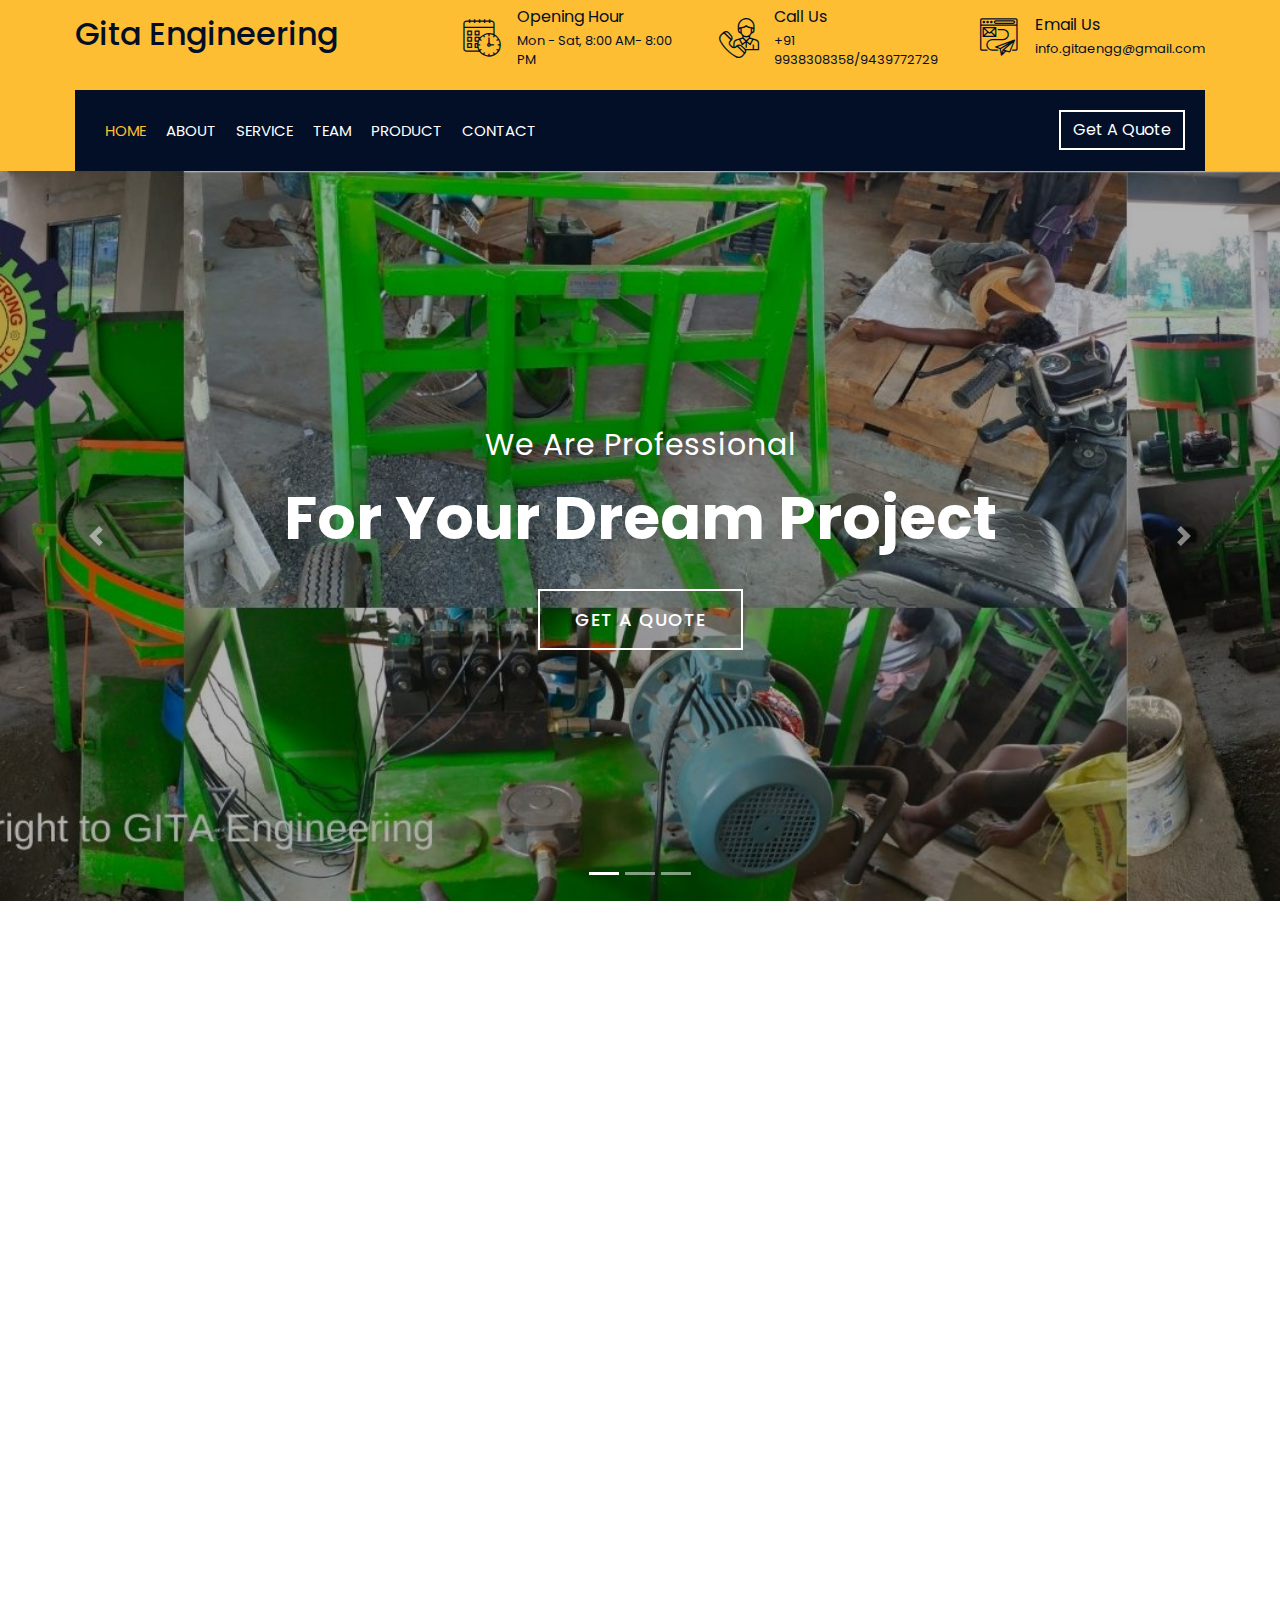
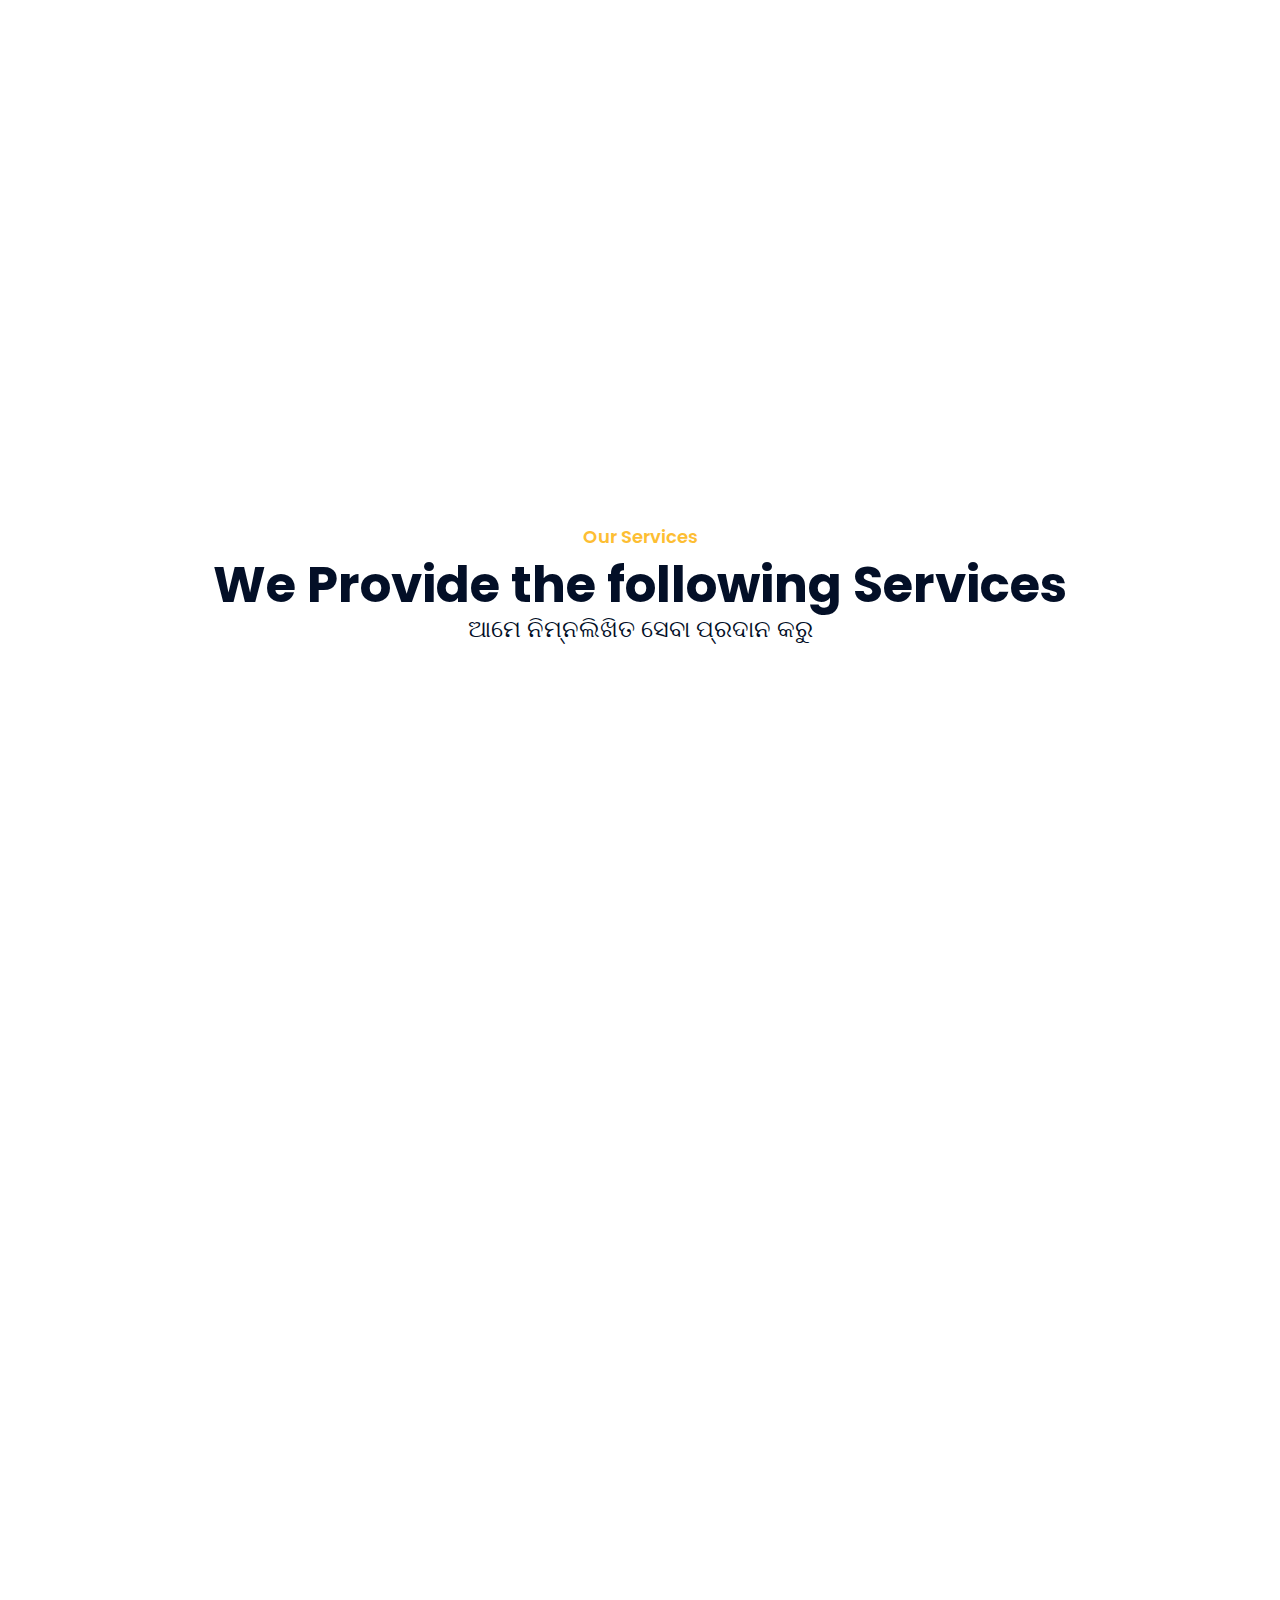
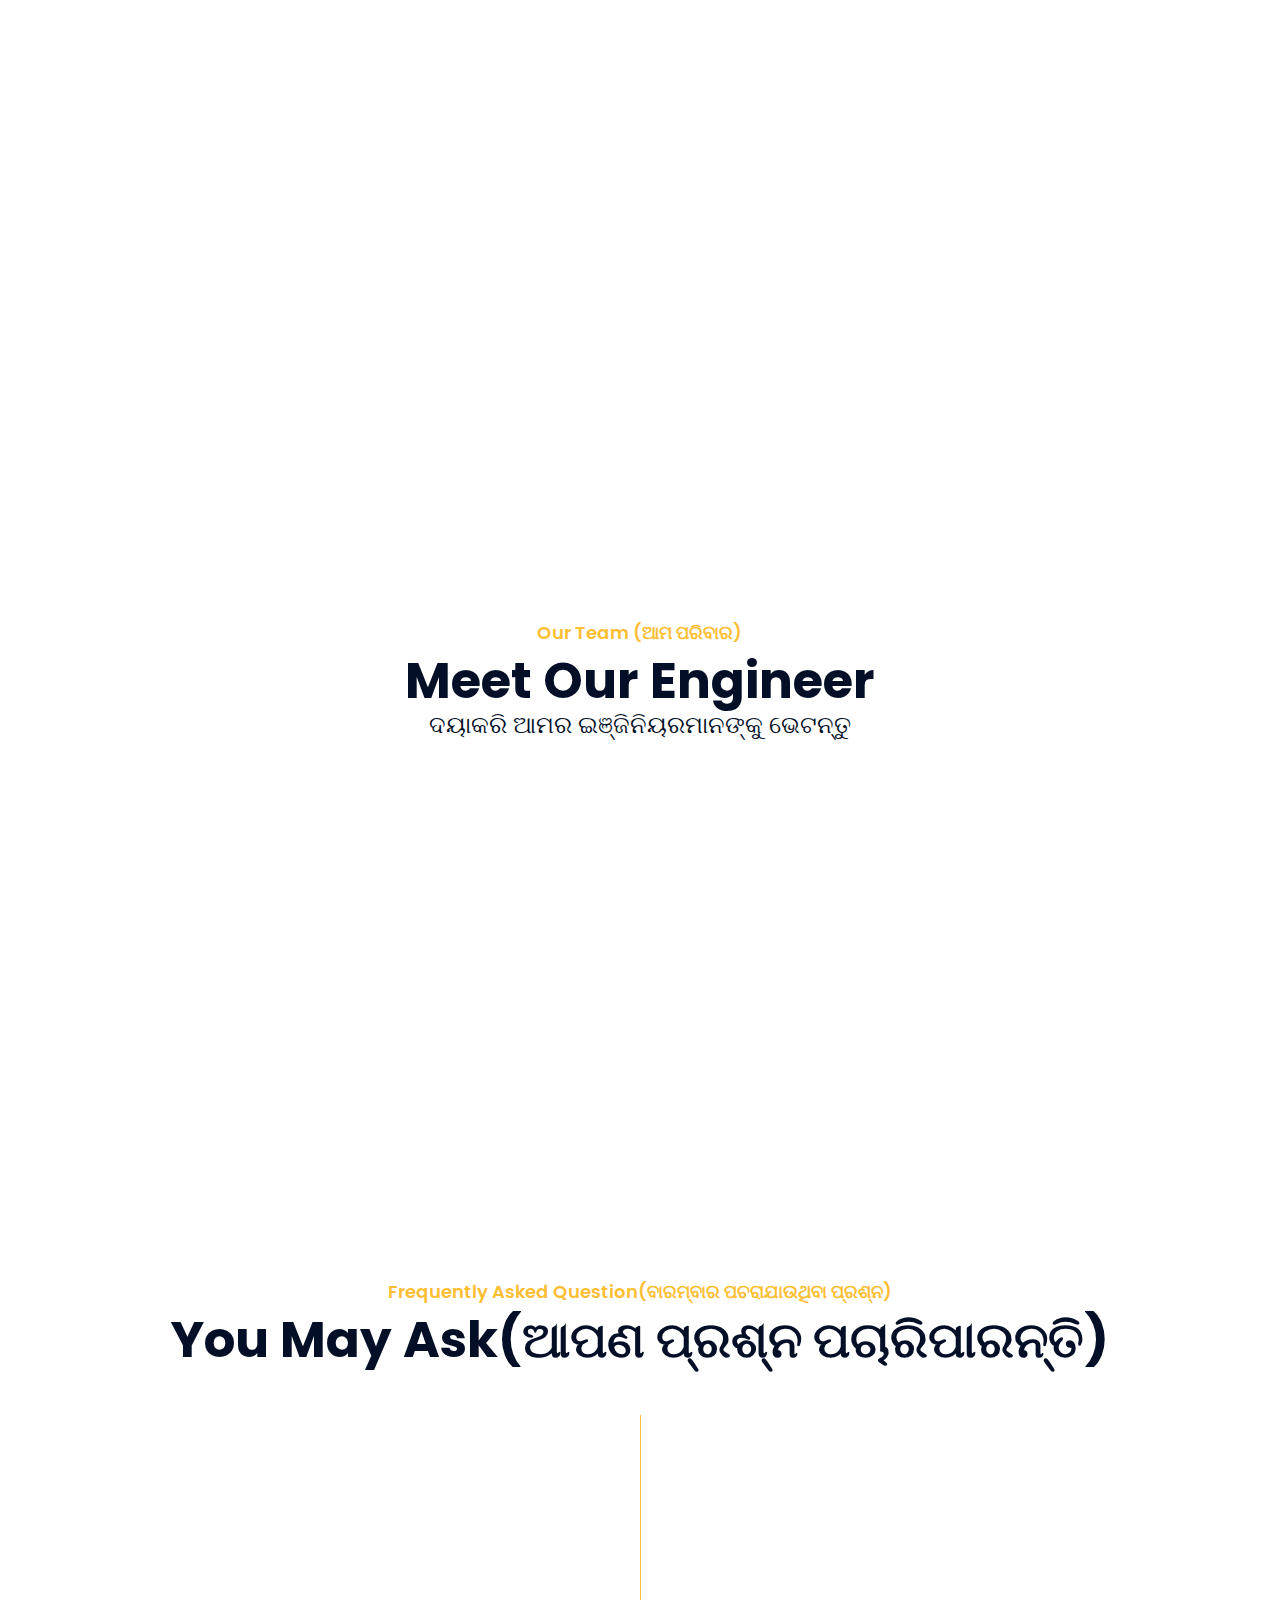
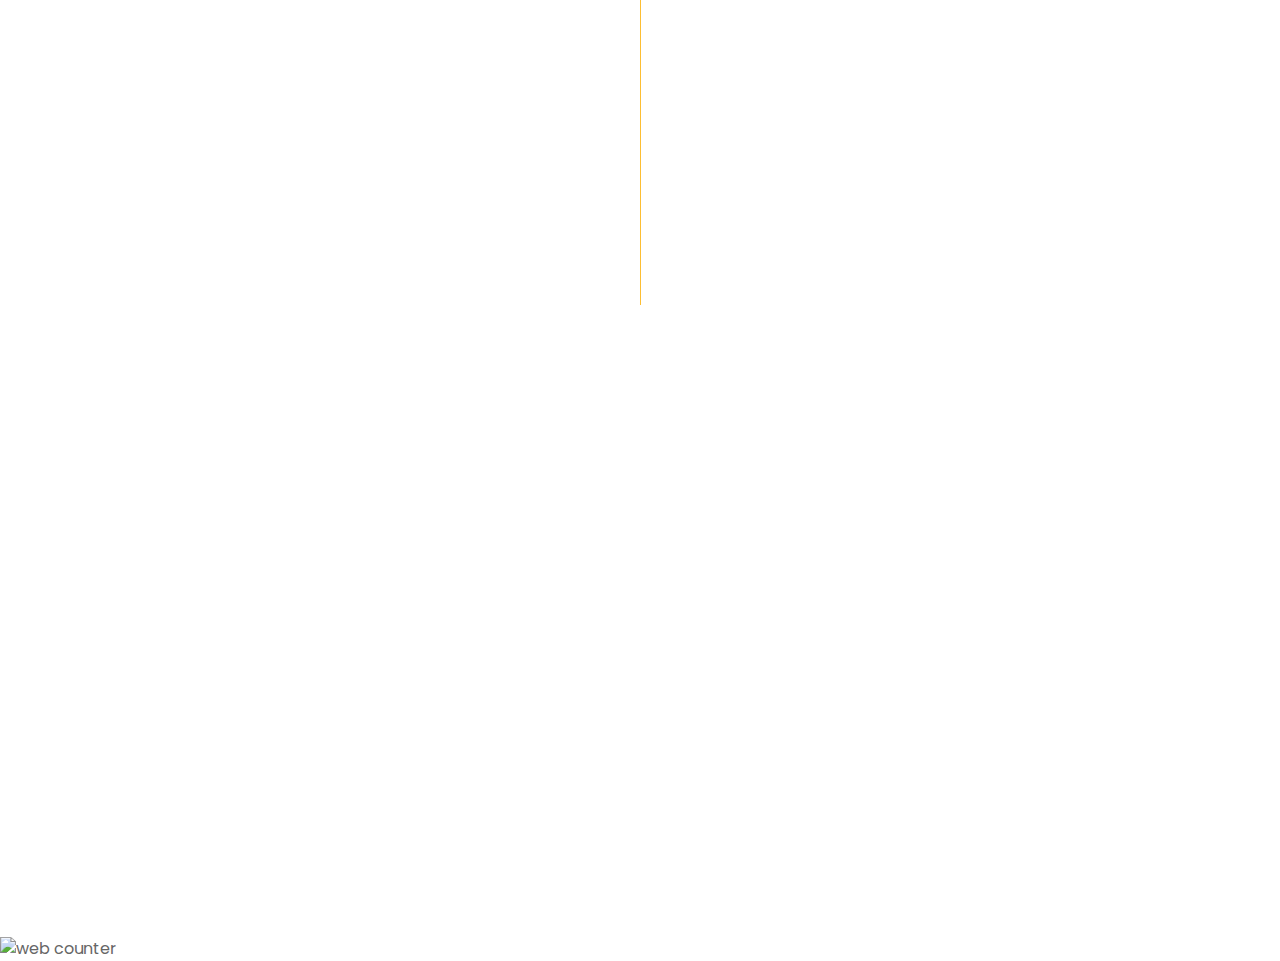
==== commit 07b657bf: "Update index.html" ====
--- a/index.html
+++ b/index.html
@@ -459,7 +459,7 @@
                                 </div>
                                 <div class="team-text">
                                     <h2>Sriballav Mohanty</h2>
-                                    <p>Plant Supervisor</p>
+                                    <p>Plant Manager</p>
                                 </div>
                                 <div class="team-social">
                                     <a class="social-tw" href=""><i class="fab fa-twitter"></i></a>
@@ -497,7 +497,7 @@
                                 </div>
                                 <div class="team-social">
                                     <a class="social-tw" href=""><i class="fab fa-twitter"></i></a>
-                                    <a class="social-fb" href=""><i class="fab fa-facebook-f"></i></a>
+                                    <a class="social-fb" href="https://www.facebook.com/babu.lenka.16906"><i class="fab fa-facebook-f"></i></a>
                                     <a class="social-li" href=""><i class="fab fa-linkedin-in"></i></a>
                                     <a class="social-in" href=""><i class="fab fa-instagram"></i></a>
                                 </div>
@@ -731,6 +731,9 @@
                     </div>
                 </div>
             </div>
+            <!-- hitwebcounter Code START -->
+               <a href="https://www.hitwebcounter.com" target="_blank">
+               <img src="https://hitwebcounter.com/counter/counter.php?page=7929561&style=0006&nbdigits=6&type=page&initCount=0" title="Free Counter" Alt="web counter"   border="0" /></a>      
             <!-- Footer End -->
 
             <a href="#" class="back-to-top"><i class="fa fa-chevron-up"></i></a>
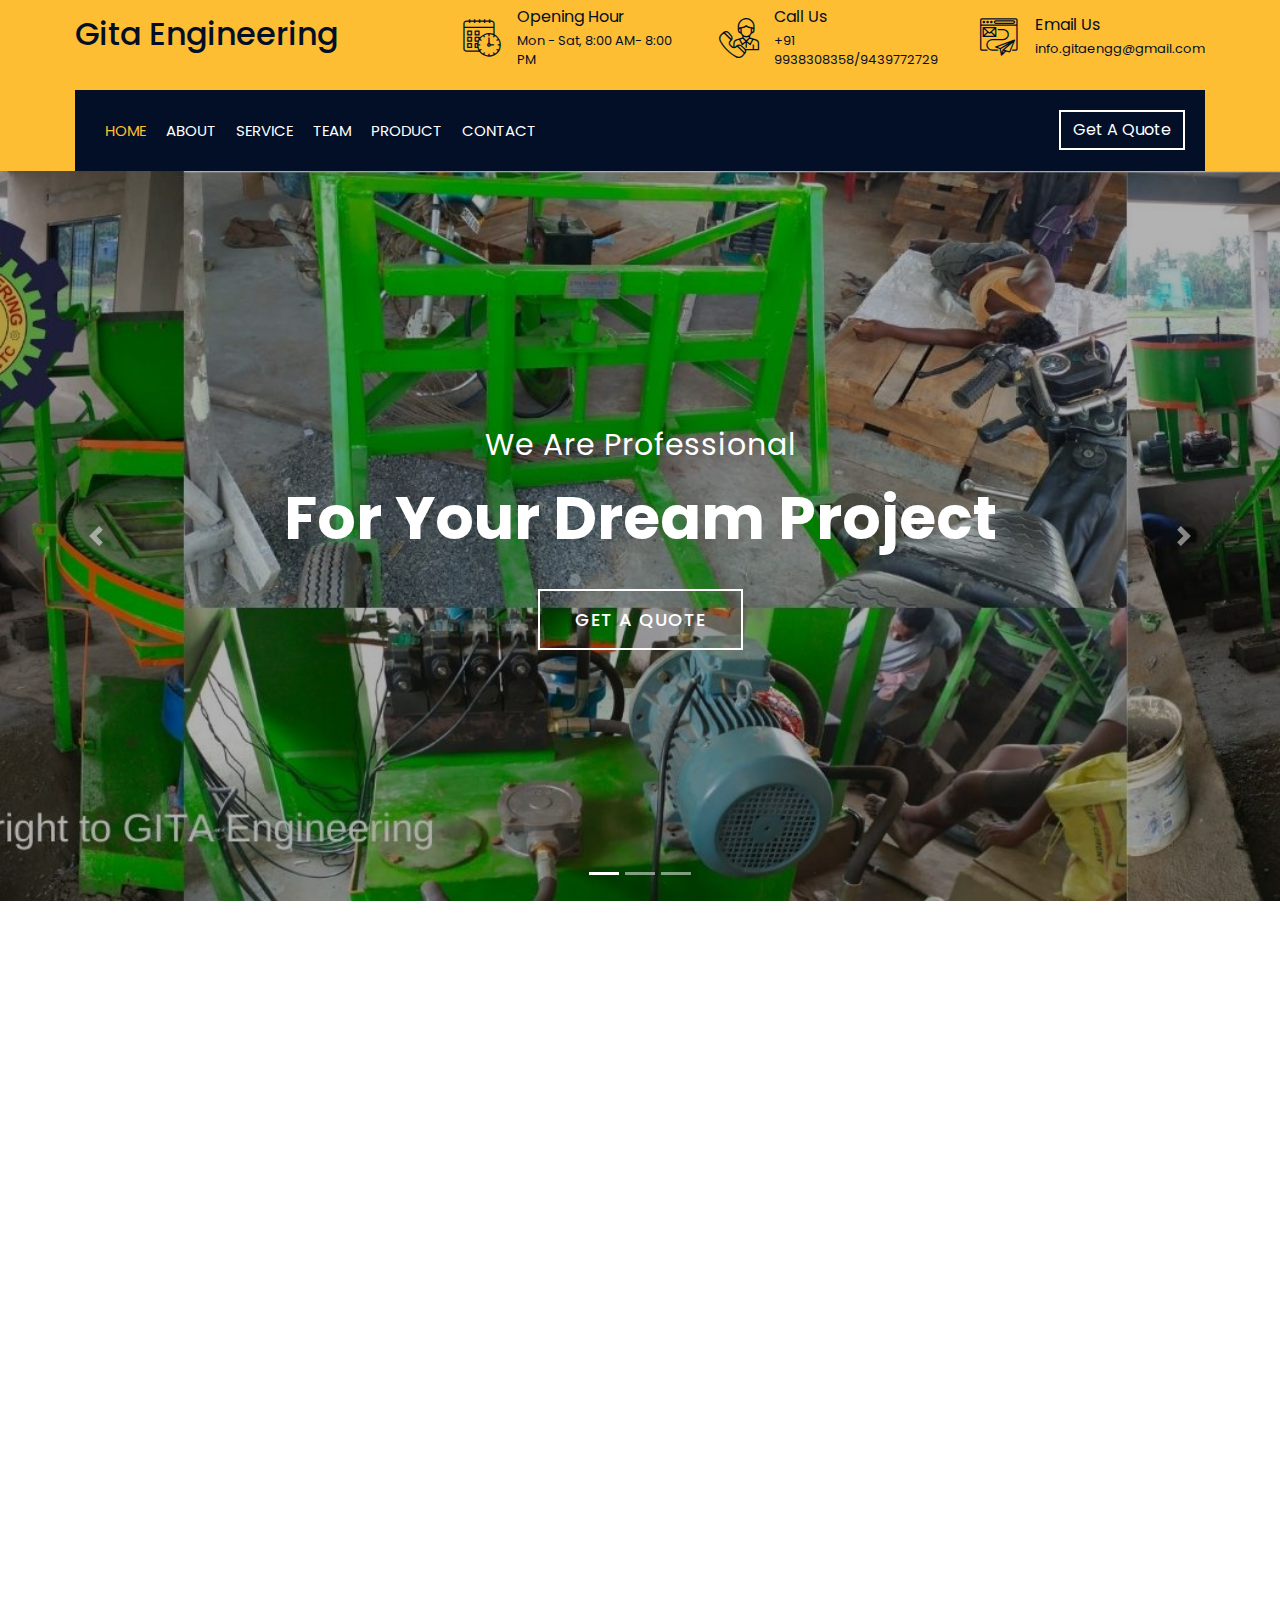
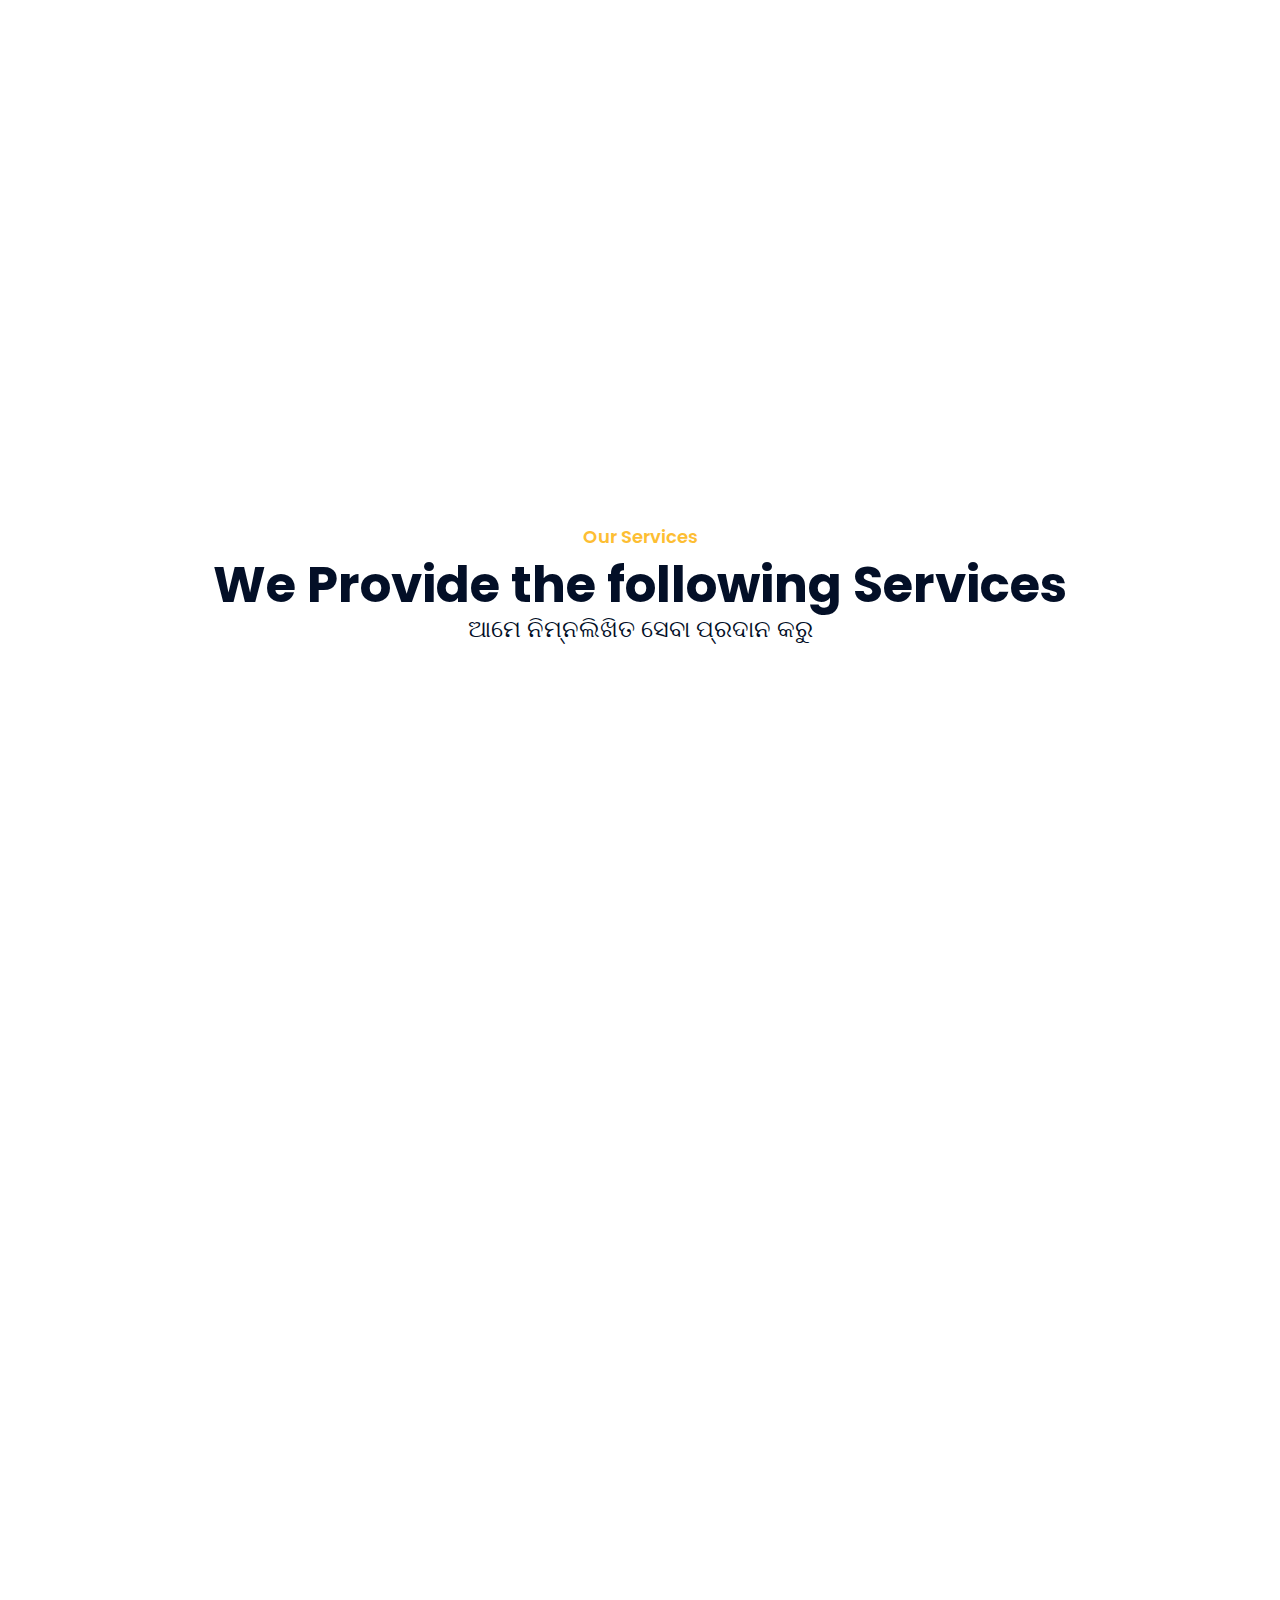
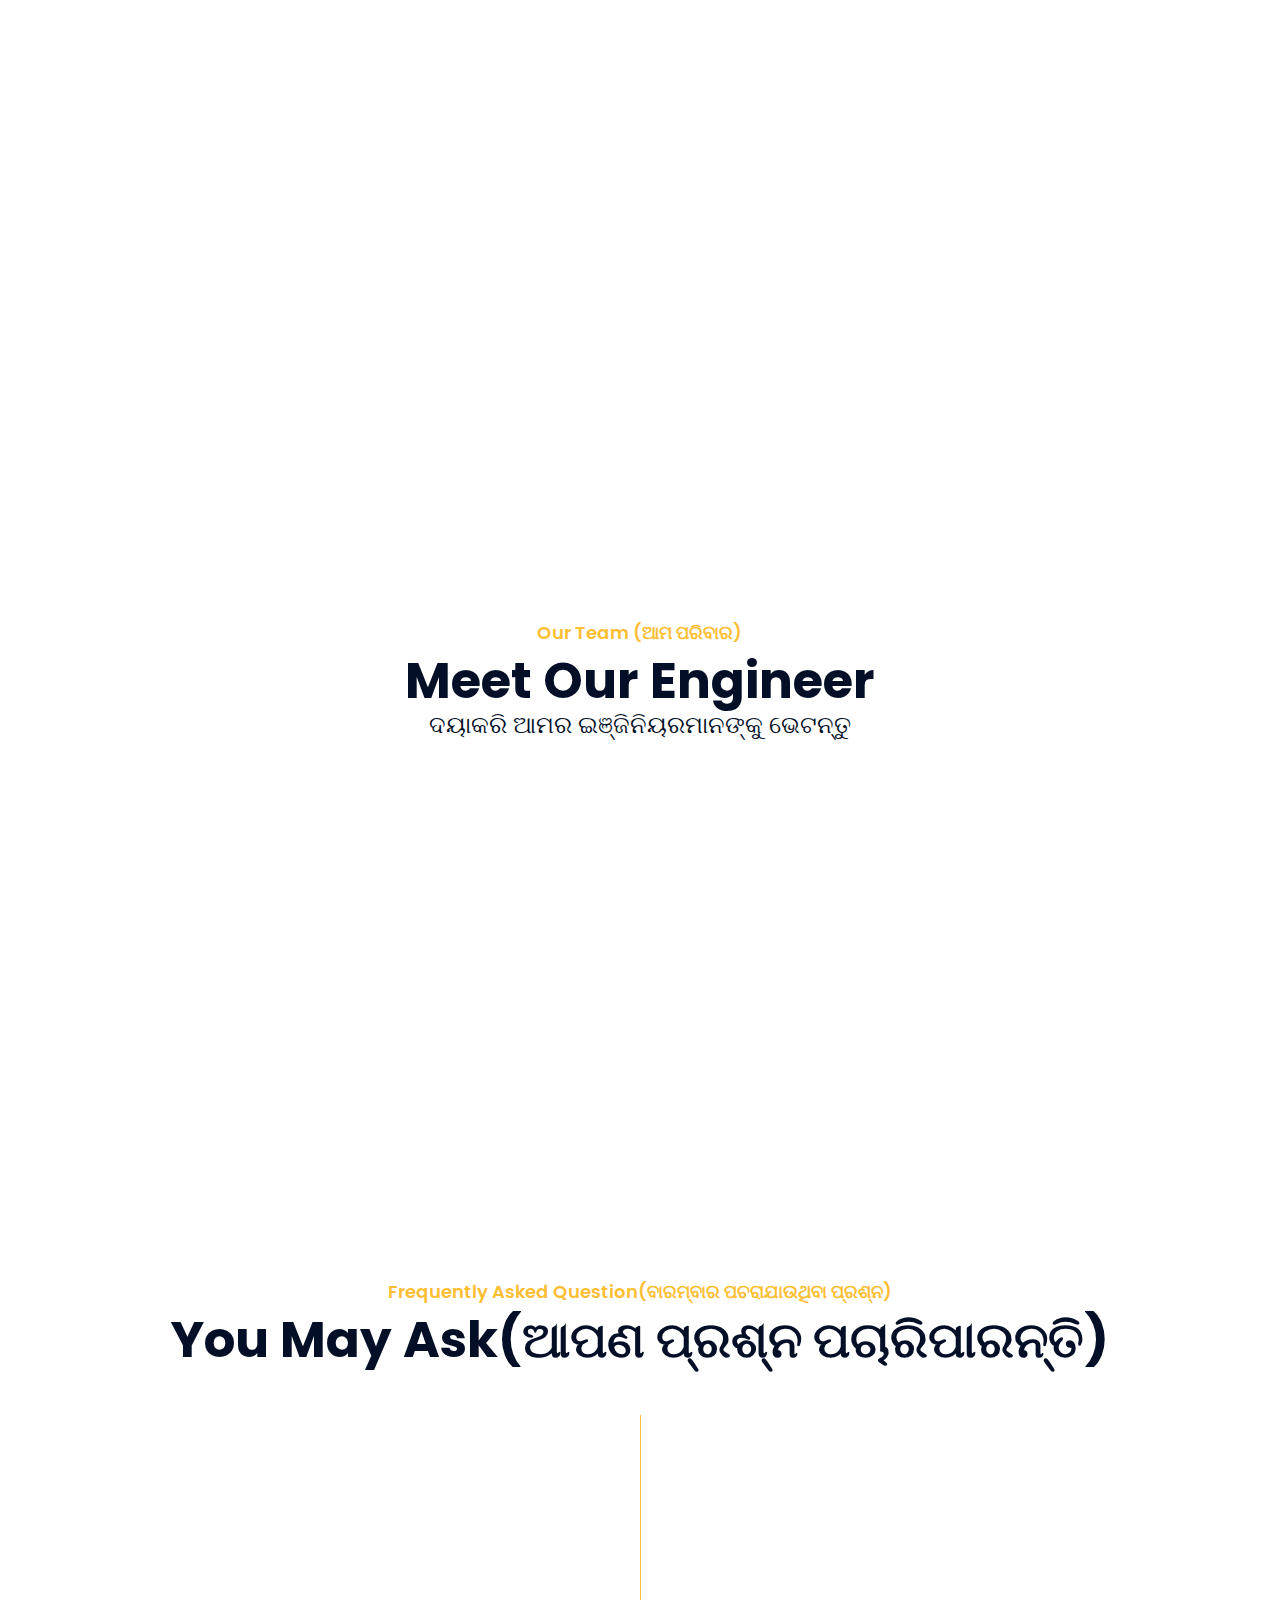
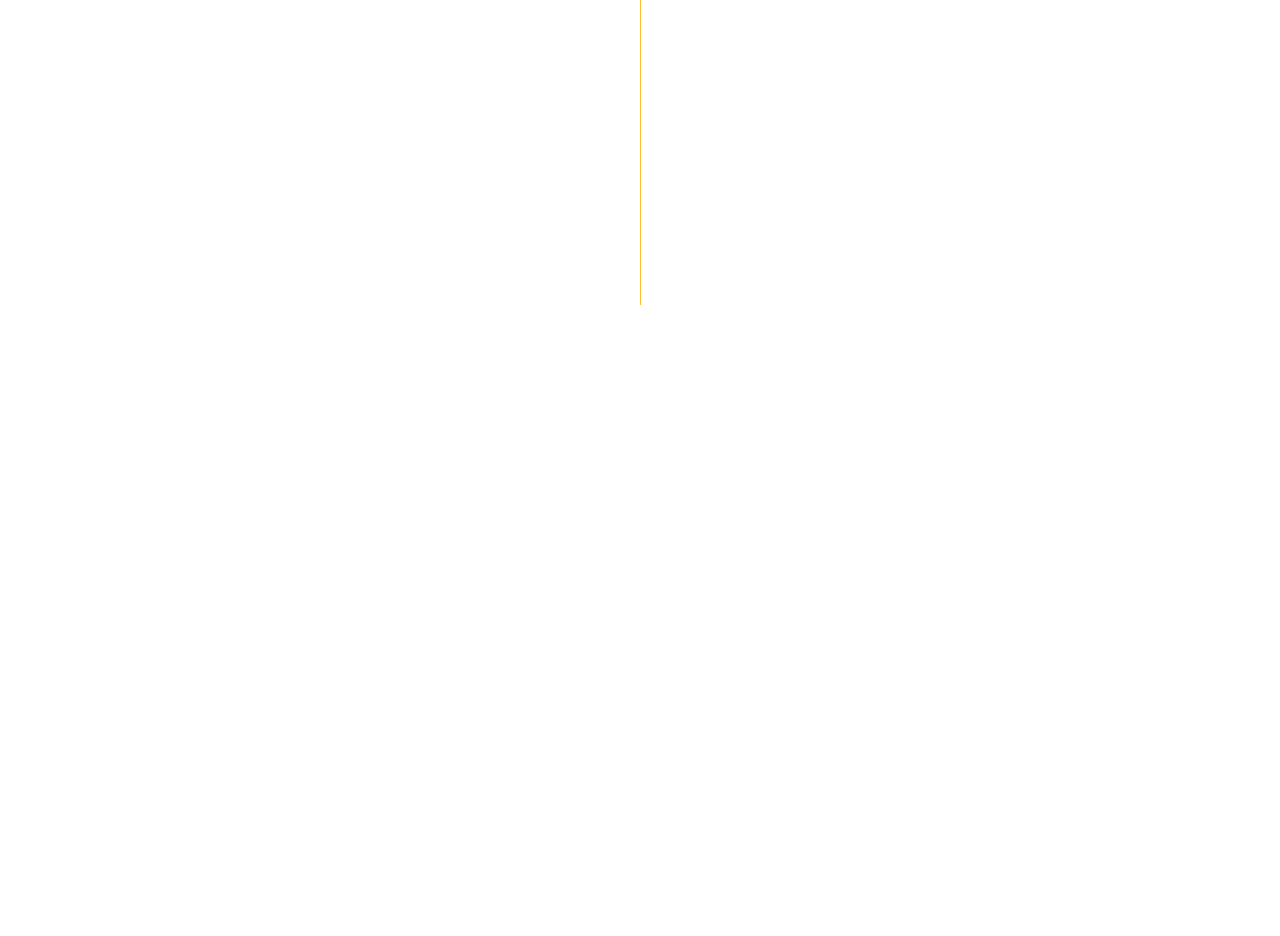
==== commit f7c40817: "Update index.html" ====
--- a/index.html
+++ b/index.html
@@ -731,9 +731,7 @@
                     </div>
                 </div>
             </div>
-            <!-- hitwebcounter Code START -->
-               <a href="https://www.hitwebcounter.com" target="_blank">
-               <img src="https://hitwebcounter.com/counter/counter.php?page=7929561&style=0006&nbdigits=6&type=page&initCount=0" title="Free Counter" Alt="web counter"   border="0" /></a>      
+            
             <!-- Footer End -->
 
             <a href="#" class="back-to-top"><i class="fa fa-chevron-up"></i></a>
